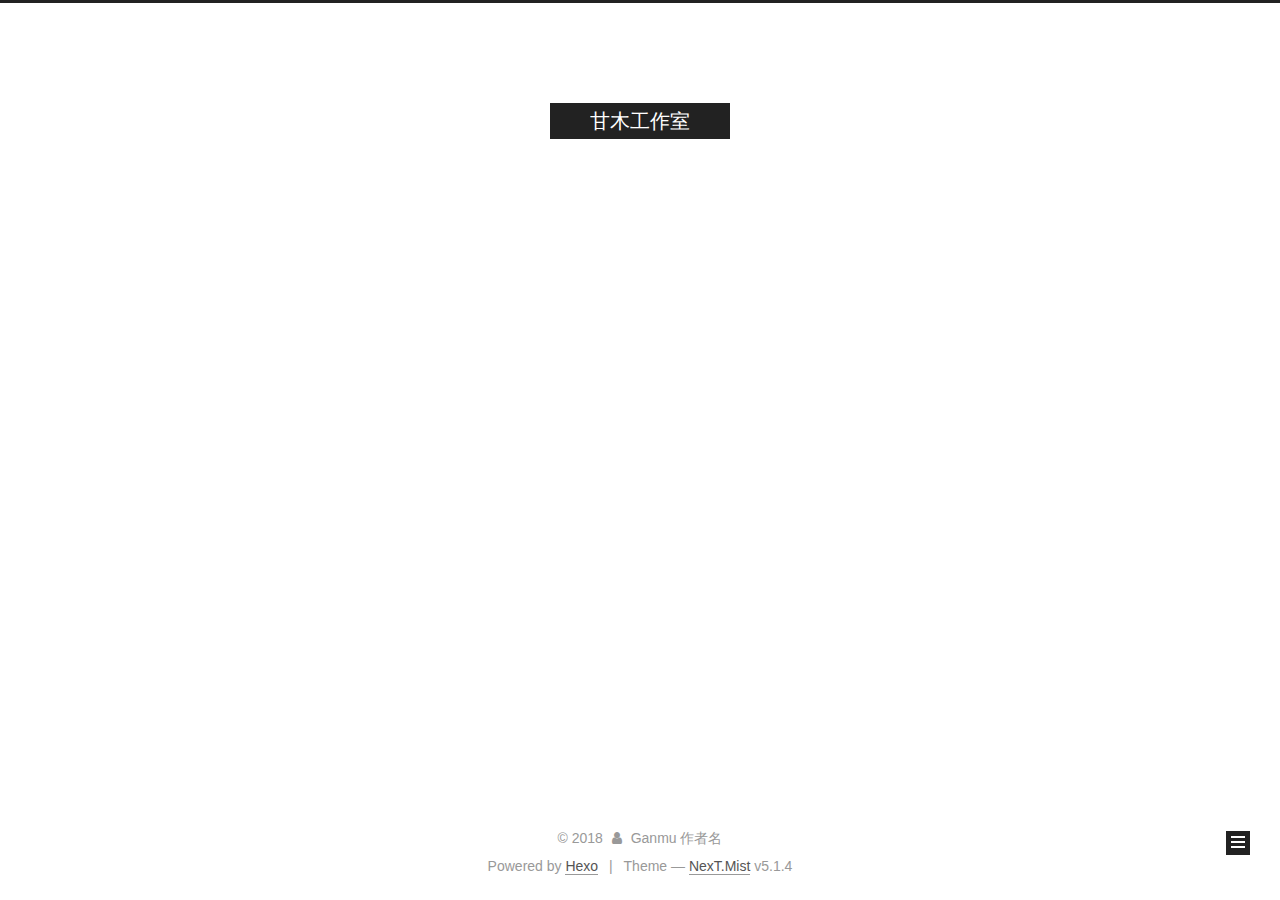
==== index.html @ cdcc12d1 "Site updated: 2018-05-29 20:12:56" ====
<!DOCTYPE html>



  


<html class="theme-next mist use-motion" lang="zh-Hans  简体汉语">
<head>
  <meta charset="UTF-8"/>
<meta http-equiv="X-UA-Compatible" content="IE=edge" />
<meta name="viewport" content="width=device-width, initial-scale=1, maximum-scale=1"/>
<meta name="theme-color" content="#222">









<meta http-equiv="Cache-Control" content="no-transform" />
<meta http-equiv="Cache-Control" content="no-siteapp" />
















  
  
  <link href="/lib/fancybox/source/jquery.fancybox.css?v=2.1.5" rel="stylesheet" type="text/css" />







<link href="/lib/font-awesome/css/font-awesome.min.css?v=4.6.2" rel="stylesheet" type="text/css" />

<link href="/css/main.css?v=5.1.4" rel="stylesheet" type="text/css" />


  <link rel="apple-touch-icon" sizes="180x180" href="/images/apple-touch-icon-next.png?v=5.1.4">


  <link rel="icon" type="image/png" sizes="32x32" href="/images/favicon-32x32-next.png?v=5.1.4">


  <link rel="icon" type="image/png" sizes="16x16" href="/images/favicon-16x16-next.png?v=5.1.4">


  <link rel="mask-icon" href="/images/logo.svg?v=5.1.4" color="#222">





  <meta name="keywords" content="Medical, Deep Learning" />










<meta name="description" content="网站简介">
<meta property="og:type" content="website">
<meta property="og:title" content="甘木工作室">
<meta property="og:url" content="http://yoursite.com/index.html">
<meta property="og:site_name" content="甘木工作室">
<meta property="og:description" content="网站简介">
<meta property="og:locale" content="zh-Hans  简体汉语">
<meta name="twitter:card" content="summary">
<meta name="twitter:title" content="甘木工作室">
<meta name="twitter:description" content="网站简介">



<script type="text/javascript" id="hexo.configurations">
  var NexT = window.NexT || {};
  var CONFIG = {
    root: '/',
    scheme: 'Mist',
    version: '5.1.4',
    sidebar: {"position":"left","display":"post","offset":12,"b2t":false,"scrollpercent":false,"onmobile":false},
    fancybox: true,
    tabs: true,
    motion: {"enable":true,"async":false,"transition":{"post_block":"fadeIn","post_header":"slideDownIn","post_body":"slideDownIn","coll_header":"slideLeftIn","sidebar":"slideUpIn"}},
    duoshuo: {
      userId: '0',
      author: 'Author'
    },
    algolia: {
      applicationID: '',
      apiKey: '',
      indexName: '',
      hits: {"per_page":10},
      labels: {"input_placeholder":"Search for Posts","hits_empty":"We didn't find any results for the search: ${query}","hits_stats":"${hits} results found in ${time} ms"}
    }
  };
</script>



  <link rel="canonical" href="http://yoursite.com/"/>





  <title>甘木工作室</title>
  








</head>

<body itemscope itemtype="http://schema.org/WebPage" lang="zh-Hans  简体汉语">

  
  
    
  

  <div class="container sidebar-position-left 
  page-home">
    <div class="headband"></div>

    <header id="header" class="header" itemscope itemtype="http://schema.org/WPHeader">
      <div class="header-inner"><div class="site-brand-wrapper">
  <div class="site-meta ">
    

    <div class="custom-logo-site-title">
      <a href="/"  class="brand" rel="start">
        <span class="logo-line-before"><i></i></span>
        <span class="site-title">甘木工作室</span>
        <span class="logo-line-after"><i></i></span>
      </a>
    </div>
      
        <p class="site-subtitle">科技创造，让生活更方便</p>
      
  </div>

  <div class="site-nav-toggle">
    <button>
      <span class="btn-bar"></span>
      <span class="btn-bar"></span>
      <span class="btn-bar"></span>
    </button>
  </div>
</div>

<nav class="site-nav">
  

  
    <ul id="menu" class="menu">
      
        
        <li class="menu-item menu-item-home">
          <a href="/" rel="section">
            
              <i class="menu-item-icon fa fa-fw fa-主页"></i> <br />
            
            Home
          </a>
        </li>
      
        
        <li class="menu-item menu-item-archives">
          <a href="/archives/" rel="section">
            
              <i class="menu-item-icon fa fa-fw fa-文章"></i> <br />
            
            Archives
          </a>
        </li>
      

      
    </ul>
  

  
</nav>



 </div>
    </header>

    <main id="main" class="main">
      <div class="main-inner">
        <div class="content-wrap">
          <div id="content" class="content">
            
  <section id="posts" class="posts-expand">
    
      

  

  
  
  

  <article class="post post-type-normal" itemscope itemtype="http://schema.org/Article">
  
  
  
  <div class="post-block">
    <link itemprop="mainEntityOfPage" href="http://yoursite.com/2018/05/29/GAN-based Synthetic Medical Image Augmentation/">

    <span hidden itemprop="author" itemscope itemtype="http://schema.org/Person">
      <meta itemprop="name" content="Ganmu 作者名">
      <meta itemprop="description" content="">
      <meta itemprop="image" content="/images/avatar.gif">
    </span>

    <span hidden itemprop="publisher" itemscope itemtype="http://schema.org/Organization">
      <meta itemprop="name" content="甘木工作室">
    </span>

    
      <header class="post-header">

        
        
          <h1 class="post-title" itemprop="name headline">
                
                <a class="post-title-link" href="/2018/05/29/GAN-based Synthetic Medical Image Augmentation/" itemprop="url">GAN-based Synthetic Medical Image Augmentation for increased CNN Performance in Liver Lesion Classification</a></h1>
        

        <div class="post-meta">
          <span class="post-time">
            
              <span class="post-meta-item-icon">
                <i class="fa fa-calendar-o"></i>
              </span>
              
                <span class="post-meta-item-text">Posted on</span>
              
              <time title="Post created" itemprop="dateCreated datePublished" datetime="2018-05-29T15:51:56+08:00">
                2018-05-29
              </time>
            

            

            
          </span>

          

          
            
          

          
          

          

          

          

        </div>
      </header>
    

    
    
    
    <div class="post-body" itemprop="articleBody">

      
      

      
        
          
            <h1 id="GAN"><a href="#GAN" class="headerlink" title="GAN"></a>GAN</h1>
          
        
      
    </div>
    
    
    

    

    

    

    <footer class="post-footer">
      

      

      

      
      
        <div class="post-eof"></div>
      
    </footer>
  </div>
  
  
  
  </article>


    
  </section>

  


          </div>
          


          

        </div>
        
          
  
  <div class="sidebar-toggle">
    <div class="sidebar-toggle-line-wrap">
      <span class="sidebar-toggle-line sidebar-toggle-line-first"></span>
      <span class="sidebar-toggle-line sidebar-toggle-line-middle"></span>
      <span class="sidebar-toggle-line sidebar-toggle-line-last"></span>
    </div>
  </div>

  <aside id="sidebar" class="sidebar">
    
    <div class="sidebar-inner">

      

      

      <section class="site-overview-wrap sidebar-panel sidebar-panel-active">
        <div class="site-overview">
          <div class="site-author motion-element" itemprop="author" itemscope itemtype="http://schema.org/Person">
            
              <p class="site-author-name" itemprop="name">Ganmu 作者名</p>
              <p class="site-description motion-element" itemprop="description">网站简介</p>
          </div>

          <nav class="site-state motion-element">

            
              <div class="site-state-item site-state-posts">
              
                <a href="/archives/">
              
                  <span class="site-state-item-count">1</span>
                  <span class="site-state-item-name">posts</span>
                </a>
              </div>
            

            

            

          </nav>

          

          

          
          

          
          

          

        </div>
      </section>

      

      

    </div>
  </aside>


        
      </div>
    </main>

    <footer id="footer" class="footer">
      <div class="footer-inner">
        <div class="copyright">&copy; <span itemprop="copyrightYear">2018</span>
  <span class="with-love">
    <i class="fa fa-user"></i>
  </span>
  <span class="author" itemprop="copyrightHolder">Ganmu 作者名</span>

  
</div>


  <div class="powered-by">Powered by <a class="theme-link" target="_blank" href="https://hexo.io">Hexo</a></div>



  <span class="post-meta-divider">|</span>



  <div class="theme-info">Theme &mdash; <a class="theme-link" target="_blank" href="https://github.com/iissnan/hexo-theme-next">NexT.Mist</a> v5.1.4</div>




        







        
      </div>
    </footer>

    
      <div class="back-to-top">
        <i class="fa fa-arrow-up"></i>
        
      </div>
    

    

  </div>

  

<script type="text/javascript">
  if (Object.prototype.toString.call(window.Promise) !== '[object Function]') {
    window.Promise = null;
  }
</script>









  












  
  
    <script type="text/javascript" src="/lib/jquery/index.js?v=2.1.3"></script>
  

  
  
    <script type="text/javascript" src="/lib/fastclick/lib/fastclick.min.js?v=1.0.6"></script>
  

  
  
    <script type="text/javascript" src="/lib/jquery_lazyload/jquery.lazyload.js?v=1.9.7"></script>
  

  
  
    <script type="text/javascript" src="/lib/velocity/velocity.min.js?v=1.2.1"></script>
  

  
  
    <script type="text/javascript" src="/lib/velocity/velocity.ui.min.js?v=1.2.1"></script>
  

  
  
    <script type="text/javascript" src="/lib/fancybox/source/jquery.fancybox.pack.js?v=2.1.5"></script>
  


  


  <script type="text/javascript" src="/js/src/utils.js?v=5.1.4"></script>

  <script type="text/javascript" src="/js/src/motion.js?v=5.1.4"></script>



  
  

  

  


  <script type="text/javascript" src="/js/src/bootstrap.js?v=5.1.4"></script>



  


  




	





  





  












  





  

  

  

  
  

  

  

  

</body>
</html>
---- css/main.css ----
/* normalize.css v3.0.2 | MIT License | git.io/normalize */
html {
  font-family: sans-serif; /* 1 */
  -ms-text-size-adjust: 100%; /* 2 */
  -webkit-text-size-adjust: 100%; /* 2 */
}
body {
  margin: 0;
}
article,
aside,
details,
figcaption,
figure,
footer,
header,
hgroup,
main,
menu,
nav,
section,
summary {
  display: block;
}
audio,
canvas,
progress,
video {
  display: inline-block; /* 1 */
  vertical-align: baseline; /* 2 */
}
audio:not([controls]) {
  display: none;
  height: 0;
}
[hidden],
template {
  display: none;
}
a {
  background-color: transparent;
}
a:active,
a:hover {
  outline: 0;
}
abbr[title] {
  border-bottom: 1px dotted;
}
b,
strong {
  font-weight: bold;
}
dfn {
  font-style: italic;
}
h1 {
  font-size: 2em;
  margin: 0.67em 0;
}
mark {
  background: #ff0;
  color: #000;
}
small {
  font-size: 80%;
}
sub,
sup {
  font-size: 75%;
  line-height: 0;
  position: relative;
  vertical-align: baseline;
}
sup {
  top: -0.5em;
}
sub {
  bottom: -0.25em;
}
img {
  border: 0;
}
svg:not(:root) {
  overflow: hidden;
}
figure {
  margin: 1em 40px;
}
hr {
  -moz-box-sizing: content-box;
  box-sizing: content-box;
  height: 0;
}
pre {
  overflow: auto;
}
code,
kbd,
pre,
samp {
  font-family: monospace, monospace;
  font-size: 1em;
}
button,
input,
optgroup,
select,
textarea {
  color: inherit; /* 1 */
  font: inherit; /* 2 */
  margin: 0; /* 3 */
}
button {
  overflow: visible;
}
button,
select {
  text-transform: none;
}
button,
html input[type="button"],
input[type="reset"],
input[type="submit"] {
  -webkit-appearance: button; /* 2 */
  cursor: pointer; /* 3 */
}
button[disabled],
html input[disabled] {
  cursor: default;
}
button::-moz-focus-inner,
input::-moz-focus-inner {
  border: 0;
  padding: 0;
}
input {
  line-height: normal;
}
input[type="checkbox"],
input[type="radio"] {
  box-sizing: border-box; /* 1 */
  padding: 0; /* 2 */
}
input[type="number"]::-webkit-inner-spin-button,
input[type="number"]::-webkit-outer-spin-button {
  height: auto;
}
input[type="search"] {
  -webkit-appearance: textfield; /* 1 */
  -moz-box-sizing: content-box;
  -webkit-box-sizing: content-box; /* 2 */
  box-sizing: content-box;
}
input[type="search"]::-webkit-search-cancel-button,
input[type="search"]::-webkit-search-decoration {
  -webkit-appearance: none;
}
fieldset {
  border: 1px solid #c0c0c0;
  margin: 0 2px;
  padding: 0.35em 0.625em 0.75em;
}
legend {
  border: 0; /* 1 */
  padding: 0; /* 2 */
}
textarea {
  overflow: auto;
}
optgroup {
  font-weight: bold;
}
table {
  border-collapse: collapse;
  border-spacing: 0;
}
td,
th {
  padding: 0;
}
::selection {
  background: #262a30;
  color: #fff;
}
body {
  position: relative;
  font-family: 'Lato', "PingFang SC", "Microsoft YaHei", sans-serif;
  font-size: 14px;
  line-height: 2;
  color: #555;
  background: #fff;
}
@media (max-width: 767px) {
  body {
    padding-right: 0 !important;
  }
}
@media (min-width: 768px) and (max-width: 991px) {
  body {
    padding-right: 0 !important;
  }
}
@media (min-width: 1600px) {
  body {
    font-size: 16px;
  }
}
h1,
h2,
h3,
h4,
h5,
h6 {
  margin: 0;
  padding: 0;
  font-weight: bold;
  line-height: 1.5;
  font-family: 'Lato', "PingFang SC", "Microsoft YaHei", sans-serif;
}
h2,
h3,
h4,
h5,
h6 {
  margin: 20px 0 15px;
}
h1 {
  font-size: 22px;
}
@media (max-width: 767px) {
  h1 {
    font-size: 18px;
  }
}
h2 {
  font-size: 20px;
}
@media (max-width: 767px) {
  h2 {
    font-size: 16px;
  }
}
h3 {
  font-size: 18px;
}
@media (max-width: 767px) {
  h3 {
    font-size: 14px;
  }
}
h4 {
  font-size: 16px;
}
@media (max-width: 767px) {
  h4 {
    font-size: 12px;
  }
}
h5 {
  font-size: 14px;
}
@media (max-width: 767px) {
  h5 {
    font-size: 10px;
  }
}
h6 {
  font-size: 12px;
}
@media (max-width: 767px) {
  h6 {
    font-size: 8px;
  }
}
p {
  margin: 0 0 20px 0;
}
a {
  color: #555;
  text-decoration: none;
  outline: none;
  border-bottom: 1px solid #999;
  word-wrap: break-word;
}
a:hover {
  color: #222;
  border-bottom-color: #222;
}
blockquote {
  margin: 0;
  padding: 0;
}
img {
  display: block;
  margin: auto;
  max-width: 100%;
  height: auto;
}
hr {
  margin: 40px 0;
  height: 3px;
  border: none;
  background-color: #ddd;
  background-image: repeating-linear-gradient(-45deg, #fff, #fff 4px, transparent 4px, transparent 8px);
}
blockquote {
  padding: 0 15px;
  color: #666;
  border-left: 4px solid #ddd;
}
blockquote cite::before {
  content: "-";
  padding: 0 5px;
}
dt {
  font-weight: 700;
}
dd {
  margin: 0;
  padding: 0;
}
kbd {
  border: 1px solid #ccc;
  border-radius: 0.2em;
  box-shadow: 0.1em 0.1em 0.2em rgba(0,0,0,0.1);
  background-color: #f9f9f9;
  font-family: inherit;
  background-image: -webkit-linear-gradient(top, #eee, #fff, #eee);
  padding: 0.1em 0.3em;
  white-space: nowrap;
}
.text-left {
  text-align: left;
}
.text-center {
  text-align: center;
}
.text-right {
  text-align: right;
}
.text-justify {
  text-align: justify;
}
.text-nowrap {
  white-space: nowrap;
}
.text-lowercase {
  text-transform: lowercase;
}
.text-uppercase {
  text-transform: uppercase;
}
.text-capitalize {
  text-transform: capitalize;
}
.center-block {
  display: block;
  margin-left: auto;
  margin-right: auto;
}
.clearfix:before,
.clearfix:after {
  content: " ";
  display: table;
}
.clearfix:after {
  clear: both;
}
.pullquote {
  width: 45%;
}
.pullquote.left {
  float: left;
  margin-left: 5px;
  margin-right: 10px;
}
.pullquote.right {
  float: right;
  margin-left: 10px;
  margin-right: 5px;
}
.affix.affix.affix {
  position: fixed;
}
.translation {
  margin-top: -20px;
  font-size: 14px;
  color: #999;
}
.scrollbar-measure {
  width: 100px;
  height: 100px;
  overflow: scroll;
  position: absolute;
  top: -9999px;
}
.use-motion .motion-element {
  opacity: 0;
}
table {
  margin: 20px 0;
  width: 100%;
  border-collapse: collapse;
  border-spacing: 0;
  border: 1px solid #ddd;
  font-size: 14px;
  table-layout: fixed;
  word-wrap: break-all;
}
table>tbody>tr:nth-of-type(odd) {
  background-color: #f9f9f9;
}
table>tbody>tr:hover {
  background-color: #f5f5f5;
}
caption,
th,
td {
  padding: 8px;
  text-align: left;
  vertical-align: middle;
  font-weight: normal;
}
th,
td {
  border-bottom: 3px solid #ddd;
  border-right: 1px solid #eee;
}
th {
  padding-bottom: 10px;
  font-weight: 700;
}
td {
  border-bottom-width: 1px;
}
html,
body {
  height: 100%;
}
.container {
  position: relative;
  min-height: 100%;
}
.header-inner {
  margin: 0 auto;
  padding: 100px 0 70px;
  width: 700px;
}
@media (min-width: 1600px) {
  .container .header-inner {
    width: 900px;
  }
}
.main {
  padding-bottom: 150px;
}
.main-inner {
  margin: 0 auto;
  width: 700px;
}
@media (min-width: 1600px) {
  .container .main-inner {
    width: 900px;
  }
}
.footer {
  position: absolute;
  left: 0;
  bottom: 0;
  width: 100%;
  min-height: 50px;
}
.footer-inner {
  box-sizing: border-box;
  margin: 20px auto;
  width: 700px;
}
@media (min-width: 1600px) {
  .container .footer-inner {
    width: 900px;
  }
}
pre,
.highlight {
  overflow: auto;
  margin: 20px 0;
  padding: 0;
  font-size: 13px;
  color: #4d4d4c;
  background: #f7f7f7;
  line-height: 1.6;
}
pre,
code {
  font-family: consolas, Menlo, "PingFang SC", "Microsoft YaHei", monospace;
}
code {
  padding: 2px 4px;
  word-wrap: break-word;
  color: #555;
  background: #eee;
  border-radius: 3px;
  font-size: 13px;
}
pre {
  padding: 10px;
}
pre code {
  padding: 0;
  color: #4d4d4c;
  background: none;
  text-shadow: none;
}
.highlight {
  border-radius: 1px;
}
.highlight pre {
  border: none;
  margin: 0;
  padding: 10px 0;
}
.highlight table {
  margin: 0;
  width: auto;
  border: none;
}
.highlight td {
  border: none;
  padding: 0;
}
.highlight figcaption {
  font-size: 1em;
  color: #4d4d4c;
  line-height: 1em;
  margin-bottom: 1em;
}
.highlight figcaption:before,
.highlight figcaption:after {
  content: " ";
  display: table;
}
.highlight figcaption:after {
  clear: both;
}
.highlight figcaption a {
  float: right;
  color: #4d4d4c;
}
.highlight figcaption a:hover {
  border-bottom-color: #4d4d4c;
}
.highlight .gutter pre {
  padding-left: 10px;
  padding-right: 10px;
  color: #869194;
  text-align: right;
  background-color: #eff2f3;
}
.highlight .code pre {
  width: 100%;
  padding-left: 10px;
  padding-right: 10px;
  background-color: #f7f7f7;
}
.highlight .line {
  height: 20px;
}
.gutter {
  -webkit-user-select: none;
  -moz-user-select: none;
  -ms-user-select: none;
  user-select: none;
}
.gist table {
  width: auto;
}
.gist table td {
  border: none;
}
pre .deletion {
  background: #fdd;
}
pre .addition {
  background: #dfd;
}
pre .meta {
  color: #8959a8;
}
pre .comment {
  color: #8e908c;
}
pre .variable,
pre .attribute,
pre .tag,
pre .regexp,
pre .ruby .constant,
pre .xml .tag .title,
pre .xml .pi,
pre .xml .doctype,
pre .html .doctype,
pre .css .id,
pre .css .class,
pre .css .pseudo {
  color: #c82829;
}
pre .number,
pre .preprocessor,
pre .built_in,
pre .literal,
pre .params,
pre .constant,
pre .command {
  color: #f5871f;
}
pre .ruby .class .title,
pre .css .rules .attribute,
pre .string,
pre .value,
pre .inheritance,
pre .header,
pre .ruby .symbol,
pre .xml .cdata,
pre .special,
pre .number,
pre .formula {
  color: #718c00;
}
pre .title,
pre .css .hexcolor {
  color: #3e999f;
}
pre .function,
pre .python .decorator,
pre .python .title,
pre .ruby .function .title,
pre .ruby .title .keyword,
pre .perl .sub,
pre .javascript .title,
pre .coffeescript .title {
  color: #4271ae;
}
pre .keyword,
pre .javascript .function {
  color: #8959a8;
}
.full-image.full-image.full-image.full-image {
  border: none;
  max-width: 100%;
  width: auto;
  margin: 20px auto 25px;
}
@media (min-width: 992px) {
  .full-image.full-image.full-image.full-image {
    max-width: none;
    width: 110%;
    margin: 25px -5%;
  }
}
.blockquote-center,
.page-home .post-type-quote blockquote,
.page-post-detail .post-type-quote blockquote {
  position: relative;
  margin: 40px 0;
  padding: 0;
  border-left: none;
  text-align: center;
}
.blockquote-center::before,
.page-home .post-type-quote blockquote::before,
.page-post-detail .post-type-quote blockquote::before,
.blockquote-center::after,
.page-home .post-type-quote blockquote::after,
.page-post-detail .post-type-quote blockquote::after {
  position: absolute;
  content: ' ';
  display: block;
  width: 100%;
  height: 24px;
  opacity: 0.2;
  background-repeat: no-repeat;
  background-position: 0 -6px;
  background-size: 22px 22px;
}
.blockquote-center::before,
.page-home .post-type-quote blockquote::before,
.page-post-detail .post-type-quote blockquote::before {
  top: -20px;
  background-image: url("../images/quote-l.svg");
  border-top: 1px solid #ccc;
}
.blockquote-center::after,
.page-home .post-type-quote blockquote::after,
.page-post-detail .post-type-quote blockquote::after {
  bottom: -20px;
  background-image: url("../images/quote-r.svg");
  border-bottom: 1px solid #ccc;
  background-position: 100% 8px;
}
.blockquote-center p,
.page-home .post-type-quote blockquote p,
.page-post-detail .post-type-quote blockquote p,
.blockquote-center div,
.page-home .post-type-quote blockquote div,
.page-post-detail .post-type-quote blockquote div {
  text-align: center;
}
.post .post-body .group-picture img {
  box-sizing: border-box;
  padding: 0 3px;
  border: none;
}
.post .group-picture-row {
  overflow: hidden;
  margin-top: 6px;
}
.post .group-picture-row:first-child {
  margin-top: 0;
}
.post .group-picture-column {
  float: left;
}
.page-post-detail .post-body .group-picture-column {
  float: none;
  margin-top: 10px;
  width: auto !important;
}
.page-post-detail .post-body .group-picture-column img {
  margin: 0 auto;
}
.page-archive .group-picture-container {
  overflow: hidden;
}
.page-archive .group-picture-row {
  float: left;
}
.page-archive .group-picture-row:first-child {
  margin-top: 6px;
}
.page-archive .group-picture-column {
  max-width: 150px;
  max-height: 150px;
}
.post-body .note {
  position: relative;
  padding: 15px;
  margin-bottom: 20px;
  border: 1px solid #eee;
  border-left-width: 5px;
  border-radius: 3px;
}
.post-body .note h2,
.post-body .note h3,
.post-body .note h4,
.post-body .note h5,
.post-body .note h6 {
  margin-top: 0;
  margin-bottom: 0;
  border-bottom: initial;
  padding-top: 0 !important;
}
.post-body .note p:first-child,
.post-body .note ul:first-child,
.post-body .note ol:first-child,
.post-body .note table:first-child,
.post-body .note pre:first-child,
.post-body .note blockquote:first-child {
  margin-top: 0;
}
.post-body .note p:last-child,
.post-body .note ul:last-child,
.post-body .note ol:last-child,
.post-body .note table:last-child,
.post-body .note pre:last-child,
.post-body .note blockquote:last-child {
  margin-bottom: 0;
}
.post-body .note.default {
  border-left-color: #777;
}
.post-body .note.default h2,
.post-body .note.default h3,
.post-body .note.default h4,
.post-body .note.default h5,
.post-body .note.default h6 {
  color: #777;
}
.post-body .note.primary {
  border-left-color: #6f42c1;
}
.post-body .note.primary h2,
.post-body .note.primary h3,
.post-body .note.primary h4,
.post-body .note.primary h5,
.post-body .note.primary h6 {
  color: #6f42c1;
}
.post-body .note.info {
  border-left-color: #428bca;
}
.post-body .note.info h2,
.post-body .note.info h3,
.post-body .note.info h4,
.post-body .note.info h5,
.post-body .note.info h6 {
  color: #428bca;
}
.post-body .note.success {
  border-left-color: #5cb85c;
}
.post-body .note.success h2,
.post-body .note.success h3,
.post-body .note.success h4,
.post-body .note.success h5,
.post-body .note.success h6 {
  color: #5cb85c;
}
.post-body .note.warning {
  border-left-color: #f0ad4e;
}
.post-body .note.warning h2,
.post-body .note.warning h3,
.post-body .note.warning h4,
.post-body .note.warning h5,
.post-body .note.warning h6 {
  color: #f0ad4e;
}
.post-body .note.danger {
  border-left-color: #d9534f;
}
.post-body .note.danger h2,
.post-body .note.danger h3,
.post-body .note.danger h4,
.post-body .note.danger h5,
.post-body .note.danger h6 {
  color: #d9534f;
}
.post-body .label {
  display: inline;
  padding: 0 2px;
  white-space: nowrap;
}
.post-body .label.default {
  background-color: #f0f0f0;
}
.post-body .label.primary {
  background-color: #efe6f7;
}
.post-body .label.info {
  background-color: #e5f2f8;
}
.post-body .label.success {
  background-color: #e7f4e9;
}
.post-body .label.warning {
  background-color: #fcf6e1;
}
.post-body .label.danger {
  background-color: #fae8eb;
}
.post-body .tabs {
  position: relative;
  display: block;
  margin-bottom: 20px;
  padding-top: 10px;
}
.post-body .tabs ul.nav-tabs {
  margin: 0;
  padding: 0;
  display: flex;
  margin-bottom: -1px;
}
@media (max-width: 413px) {
  .post-body .tabs ul.nav-tabs {
    display: block;
    margin-bottom: 5px;
  }
}
.post-body .tabs ul.nav-tabs li.tab {
  list-style-type: none !important;
  margin: 0 0.25em 0 0;
  border-top: 3px solid transparent;
  border-left: 1px solid transparent;
  border-right: 1px solid transparent;
}
@media (max-width: 413px) {
  .post-body .tabs ul.nav-tabs li.tab {
    margin: initial;
    border-top: 1px solid transparent;
    border-left: 3px solid transparent;
    border-right: 1px solid transparent;
    border-bottom: 1px solid transparent;
  }
}
.post-body .tabs ul.nav-tabs li.tab a {
  outline: 0;
  border-bottom: initial;
  display: block;
  line-height: 1.8em;
  padding: 0.25em 0.75em;
  transition-duration: 0.2s;
  transition-timing-function: ease-out;
  transition-delay: 0s;
}
.post-body .tabs ul.nav-tabs li.tab a i {
  width: 1.285714285714286em;
}
.post-body .tabs ul.nav-tabs li.tab.active {
  border-top: 3px solid #fc6423;
  border-left: 1px solid #ddd;
  border-right: 1px solid #ddd;
  background-color: #fff;
}
@media (max-width: 413px) {
  .post-body .tabs ul.nav-tabs li.tab.active {
    border-top: 1px solid #ddd;
    border-left: 3px solid #fc6423;
    border-right: 1px solid #ddd;
    border-bottom: 1px solid #ddd;
  }
}
.post-body .tabs ul.nav-tabs li.tab.active a {
  cursor: default;
  color: #555;
}
.post-body .tabs .tab-content {
  background-color: #fff;
}
.post-body .tabs .tab-content .tab-pane {
  border: 1px solid #ddd;
  padding: 20px 20px 0 20px;
}
.post-body .tabs .tab-content .tab-pane:not(.active) {
  display: none !important;
}
.post-body .tabs .tab-content .tab-pane.active {
  display: block !important;
}
.btn {
  display: inline-block;
  padding: 0 20px;
  font-size: 14px;
  color: #fff;
  background: #222;
  border: 2px solid #222;
  text-decoration: none;
  border-radius: 0;
  transition-property: background-color;
  transition-duration: 0.2s;
  transition-timing-function: ease-in-out;
  transition-delay: 0s;
  line-height: 2;
}
.btn:hover {
  border-color: #222;
  color: #222;
  background: #fff;
}
.btn +.btn {
  margin: 0 0 8px 8px;
}
.btn .fa-fw {
  width: 1.285714285714286em;
  text-align: left;
}
.btn-bar {
  display: block;
  width: 22px;
  height: 2px;
  background: #555;
  border-radius: 1px;
}
.btn-bar+.btn-bar {
  margin-top: 4px;
}
.pagination {
  margin: 120px 0 40px;
  text-align: center;
  border-top: 1px solid #eee;
}
.page-number-basic,
.pagination .prev,
.pagination .next,
.pagination .page-number,
.pagination .space {
  display: inline-block;
  position: relative;
  top: -1px;
  margin: 0 10px;
  padding: 0 11px;
}
@media (max-width: 767px) {
  .page-number-basic,
  .pagination .prev,
  .pagination .next,
  .pagination .page-number,
  .pagination .space {
    margin: 0 5px;
  }
}
.pagination .prev,
.pagination .next,
.pagination .page-number {
  border-bottom: 0;
  border-top: 1px solid #eee;
  transition-property: border-color;
  transition-duration: 0.2s;
  transition-timing-function: ease-in-out;
  transition-delay: 0s;
}
.pagination .prev:hover,
.pagination .next:hover,
.pagination .page-number:hover {
  border-top-color: #222;
}
.pagination .space {
  padding: 0;
  margin: 0;
}
.pagination .prev {
  margin-left: 0;
}
.pagination .next {
  margin-right: 0;
}
.pagination .page-number.current {
  color: #fff;
  background: #ccc;
  border-top-color: #ccc;
}
@media (max-width: 767px) {
  .pagination {
    border-top: none;
  }
  .pagination .prev,
  .pagination .next,
  .pagination .page-number {
    margin-bottom: 10px;
    border-top: 0;
    border-bottom: 1px solid #eee;
    padding: 0 10px;
  }
  .pagination .prev:hover,
  .pagination .next:hover,
  .pagination .page-number:hover {
    border-bottom-color: #222;
  }
}
.comments {
  margin: 60px 20px 0;
}
.tag-cloud {
  text-align: center;
}
.tag-cloud a {
  display: inline-block;
  margin: 10px;
}
.back-to-top {
  box-sizing: border-box;
  position: fixed;
  bottom: -100px;
  right: 30px;
  z-index: 1050;
  padding: 0 6px;
  width: 24px;
  background: #222;
  font-size: 12px;
  opacity: 1;
  color: #fff;
  cursor: pointer;
  text-align: center;
  -webkit-transform: translateZ(0);
  transition-property: bottom;
  transition-duration: 0.2s;
  transition-timing-function: ease-in-out;
  transition-delay: 0s;
}
@media (min-width: 768px) and (max-width: 991px) {
  .back-to-top {
    display: none !important;
  }
}
@media (max-width: 767px) {
  .back-to-top {
    display: none !important;
  }
}
.back-to-top.back-to-top-on {
  bottom: 19px;
}
.header {
  background: transparent;
}
.header-inner {
  position: relative;
}
.headband {
  height: 3px;
  background: #222;
}
.site-meta {
  margin: 0;
  text-align: center;
}
@media (max-width: 767px) {
  .site-meta {
    text-align: center;
  }
}
.brand {
  position: relative;
  display: inline-block;
  padding: 0 40px;
  color: #fff;
  background: #222;
  border-bottom: none;
}
.brand:hover {
  color: #fff;
}
.logo {
  display: inline-block;
  margin-right: 5px;
  line-height: 36px;
  vertical-align: top;
}
.site-title {
  display: inline-block;
  vertical-align: top;
  line-height: 36px;
  font-size: 20px;
  font-weight: normal;
  font-family: 'Lato', "PingFang SC", "Microsoft YaHei", sans-serif;
}
.site-subtitle {
  margin-top: 10px;
  font-size: 13px;
  color: #999;
}
.use-motion .brand {
  opacity: 0;
}
.use-motion .logo,
.use-motion .site-title,
.use-motion .site-subtitle {
  opacity: 0;
  position: relative;
  top: -10px;
}
.site-nav-toggle {
  display: none;
  position: absolute;
  top: 10px;
  left: 10px;
}
@media (max-width: 767px) {
  .site-nav-toggle {
    display: block;
  }
}
.site-nav-toggle button {
  margin-top: 2px;
  padding: 9px 10px;
  background: transparent;
  border: none;
}
@media (max-width: 767px) {
  .site-nav {
    display: none;
    margin: 0 -10px;
    padding: 0 10px;
    clear: both;
    border-top: 1px solid #ddd;
  }
}
@media (min-width: 768px) and (max-width: 991px) {
  .site-nav {
    display: block !important;
  }
}
@media (min-width: 992px) {
  .site-nav {
    display: block !important;
  }
}
.menu {
  margin-top: 20px;
  padding-left: 0;
  text-align: center;
}
.menu .menu-item {
  display: inline-block;
  margin: 0 10px;
  list-style: none;
}
@media screen and (max-width: 767px) {
  .menu .menu-item {
    margin-top: 10px;
  }
}
.menu .menu-item a {
  display: block;
  font-size: 13px;
  line-height: inherit;
  border-bottom: 1px solid transparent;
  transition-property: border-color;
  transition-duration: 0.2s;
  transition-timing-function: ease-in-out;
  transition-delay: 0s;
}
.menu .menu-item a:hover {
  border-bottom-color: #222;
}
.menu .menu-item .fa {
  margin-right: 5px;
}
.use-motion .menu-item {
  opacity: 0;
}
.post-body {
  font-family: 'Lato', "PingFang SC", "Microsoft YaHei", sans-serif;
}
@media (max-width: 767px) {
  .post-body {
    word-break: break-word;
  }
}
.post-body .fancybox img {
  display: block !important;
  margin: 0 auto;
  cursor: pointer;
  cursor: zoom-in;
  cursor: -webkit-zoom-in;
}
.post-body .image-caption,
.post-body .figure .caption {
  margin: -20px auto 15px;
  text-align: center;
  font-size: 14px;
  color: #999;
  font-weight: bold;
  line-height: 1;
}
.post-sticky-flag {
  display: inline-block;
  font-size: 16px;
  -ms-transform: rotate(30deg);
  -webkit-transform: rotate(30deg);
  -moz-transform: rotate(30deg);
  -ms-transform: rotate(30deg);
  -o-transform: rotate(30deg);
  transform: rotate(30deg);
}
.use-motion .post-block,
.use-motion .pagination,
.use-motion .comments {
  opacity: 0;
}
.use-motion .post-header {
  opacity: 0;
}
.use-motion .post-body {
  opacity: 0;
}
.use-motion .collection-title {
  opacity: 0;
}
.posts-expand {
  padding-top: 40px;
}
@media (max-width: 767px) {
  .posts-expand {
    margin: 0 20px;
  }
  .post-body pre .gutter pre {
    padding-right: 10px;
  }
  .post-body .highlight {
    margin-left: 0px;
    margin-right: 0px;
    padding: 0;
  }
  .post-body .highlight .gutter pre {
    padding-right: 10px;
  }
}
@media (min-width: 992px) {
  .posts-expand .post-body {
    text-align: justify;
  }
}
.posts-expand .post-body h2,
.posts-expand .post-body h3,
.posts-expand .post-body h4,
.posts-expand .post-body h5,
.posts-expand .post-body h6 {
  padding-top: 10px;
}
.posts-expand .post-body h2 .header-anchor,
.posts-expand .post-body h3 .header-anchor,
.posts-expand .post-body h4 .header-anchor,
.posts-expand .post-body h5 .header-anchor,
.posts-expand .post-body h6 .header-anchor {
  float: right;
  margin-left: 10px;
  color: #ccc;
  border-bottom-style: none;
  visibility: hidden;
}
.posts-expand .post-body h2 .header-anchor:hover,
.posts-expand .post-body h3 .header-anchor:hover,
.posts-expand .post-body h4 .header-anchor:hover,
.posts-expand .post-body h5 .header-anchor:hover,
.posts-expand .post-body h6 .header-anchor:hover {
  color: inherit;
}
.posts-expand .post-body h2:hover .header-anchor,
.posts-expand .post-body h3:hover .header-anchor,
.posts-expand .post-body h4:hover .header-anchor,
.posts-expand .post-body h5:hover .header-anchor,
.posts-expand .post-body h6:hover .header-anchor {
  visibility: visible;
}
.posts-expand .post-body ul li {
  list-style: circle;
}
.posts-expand .post-body img {
  box-sizing: border-box;
  margin: auto;
  padding: 3px;
  border: 1px solid #ddd;
}
.posts-expand .post-body .fancybox img {
  margin: 0 auto 25px;
}
@media (max-width: 767px) {
  .posts-collapse {
    margin: 0 20px;
  }
  .posts-collapse .post-title,
  .posts-collapse .post-meta {
    display: block;
    width: auto;
    text-align: left;
  }
}
.posts-collapse {
  position: relative;
  z-index: 1010;
  margin-left: 55px;
}
.posts-collapse::after {
  content: " ";
  position: absolute;
  top: 20px;
  left: 0;
  margin-left: -2px;
  width: 4px;
  height: 100%;
  background: #f5f5f5;
  z-index: -1;
}
@media (max-width: 767px) {
  .posts-collapse {
    margin: 0 20px;
  }
}
.posts-collapse .collection-title {
  position: relative;
  margin: 60px 0;
}
.posts-collapse .collection-title h1,
.posts-collapse .collection-title h2 {
  margin-left: 20px;
}
.posts-collapse .collection-title small {
  color: #bbb;
  margin-left: 5px;
}
.posts-collapse .collection-title::before {
  content: " ";
  position: absolute;
  left: 0;
  top: 50%;
  margin-left: -4px;
  margin-top: -4px;
  width: 8px;
  height: 8px;
  background: #bbb;
  border-radius: 50%;
}
.posts-collapse .post {
  margin: 30px 0;
}
.posts-collapse .post-header {
  position: relative;
  transition-duration: 0.2s;
  transition-timing-function: ease-in-out;
  transition-delay: 0s;
  transition-property: border;
  border-bottom: 1px dashed #ccc;
}
.posts-collapse .post-header::before {
  content: " ";
  position: absolute;
  left: 0;
  top: 12px;
  width: 6px;
  height: 6px;
  margin-left: -4px;
  background: #bbb;
  border-radius: 50%;
  border: 1px solid #fff;
  transition-duration: 0.2s;
  transition-timing-function: ease-in-out;
  transition-delay: 0s;
  transition-property: background;
}
.posts-collapse .post-header:hover {
  border-bottom-color: #666;
}
.posts-collapse .post-header:hover::before {
  background: #222;
}
.posts-collapse .post-meta {
  position: absolute;
  font-size: 12px;
  left: 20px;
  top: 5px;
}
.posts-collapse .post-comments-count {
  display: none;
}
.posts-collapse .post-title {
  margin-left: 60px;
  font-size: 16px;
  font-weight: normal;
  line-height: inherit;
}
.posts-collapse .post-title::after {
  margin-left: 3px;
  opacity: 0.6;
}
.posts-collapse .post-title a {
  color: #666;
  border-bottom: none;
}
.page-home .post-type-quote .post-header,
.page-post-detail .post-type-quote .post-header,
.page-home .post-type-quote .post-tags,
.page-post-detail .post-type-quote .post-tags {
  display: none;
}
.posts-expand .post-title {
  text-align: center;
  word-break: break-word;
  font-weight: 400;
}
.posts-expand .post-title-link {
  display: inline-block;
  position: relative;
  color: #555;
  border-bottom: none;
  line-height: 1.2;
  vertical-align: top;
}
.posts-expand .post-title-link::before {
  content: "";
  position: absolute;
  width: 100%;
  height: 2px;
  bottom: 0;
  left: 0;
  background-color: #000;
  visibility: hidden;
  -webkit-transform: scaleX(0);
  -moz-transform: scaleX(0);
  -ms-transform: scaleX(0);
  -o-transform: scaleX(0);
  transform: scaleX(0);
  transition-duration: 0.2s;
  transition-timing-function: ease-in-out;
  transition-delay: 0s;
}
.posts-expand .post-title-link:hover::before {
  visibility: visible;
  -webkit-transform: scaleX(1);
  -moz-transform: scaleX(1);
  -ms-transform: scaleX(1);
  -o-transform: scaleX(1);
  transform: scaleX(1);
}
.posts-expand .post-title-link .fa {
  font-size: 16px;
}
.posts-expand .post-meta {
  margin: 3px 0 60px 0;
  color: #999;
  font-family: 'Lato', "PingFang SC", "Microsoft YaHei", sans-serif;
  font-size: 12px;
  text-align: center;
}
.posts-expand .post-meta .post-category-list {
  display: inline-block;
  margin: 0;
  padding: 3px;
}
.posts-expand .post-meta .post-category-list-link {
  color: #999;
}
.posts-expand .post-meta .post-description {
  font-size: 14px;
  margin-top: 2px;
}
.post-meta-divider {
  margin: 0 0.5em;
}
.post-meta-item-icon {
  margin-right: 3px;
}
@media (min-width: 768px) and (max-width: 991px) {
  .post-meta-item-icon {
    display: inline-block;
  }
}
@media (max-width: 767px) {
  .post-meta-item-icon {
    display: inline-block;
  }
}
@media (min-width: 768px) and (max-width: 991px) {
  .post-meta-item-text {
    display: none;
  }
}
@media (max-width: 767px) {
  .post-meta-item-text {
    display: none;
  }
}
@media (max-width: 767px) {
  .posts-expand .post-comments-count {
    display: none;
  }
}
.post-button {
  margin-top: 40px;
}
.posts-expand .post-tags {
  margin-top: 40px;
  text-align: center;
}
.posts-expand .post-tags a {
  display: inline-block;
  margin-right: 10px;
  font-size: 13px;
}
.post-nav {
  display: table;
  margin-top: 15px;
  width: 100%;
  border-top: 1px solid #eee;
}
.post-nav-divider {
  display: table-cell;
  width: 10%;
}
.post-nav-item {
  display: table-cell;
  padding: 10px 0 0 0;
  width: 45%;
  vertical-align: top;
}
.post-nav-item a {
  position: relative;
  display: block;
  line-height: 25px;
  font-size: 14px;
  color: #555;
  border-bottom: none;
}
.post-nav-item a:hover {
  color: #222;
  border-bottom: none;
}
.post-nav-item a:active {
  top: 2px;
}
.post-nav-item .fa {
  position: absolute;
  top: 8px;
  left: 0;
  font-size: 12px;
}
.post-nav-next a {
  padding-left: 15px;
}
.post-nav-prev {
  text-align: right;
}
.post-nav-prev a {
  padding-right: 15px;
}
.post-nav-prev .fa {
  right: 0;
  left: auto;
}
.posts-expand .post-eof {
  display: block;
  margin: 80px auto 60px;
  width: 8%;
  height: 1px;
  background: #ccc;
  text-align: center;
}
.post:last-child .post-eof.post-eof.post-eof {
  display: none;
}
.post-gallery {
  display: table;
  table-layout: fixed;
  width: 100%;
  border-collapse: separate;
}
.post-gallery-row {
  display: table-row;
}
.post-gallery .post-gallery-img {
  display: table-cell;
  text-align: center;
  vertical-align: middle;
  border: none;
}
.post-gallery .post-gallery-img img {
  max-width: 100%;
  max-height: 100%;
  border: none;
}
.fancybox-close,
.fancybox-close:hover {
  border: none;
}
.rtl.post-body p,
.rtl.post-body a,
.rtl.post-body h1,
.rtl.post-body h2,
.rtl.post-body h3,
.rtl.post-body h4,
.rtl.post-body h5,
.rtl.post-body h6,
.rtl.post-body li,
.rtl.post-body ul,
.rtl.post-body ol {
  direction: rtl;
  font-family: UKIJ Ekran;
}
.rtl.post-title {
  font-family: UKIJ Ekran;
}
.sidebar {
  position: fixed;
  right: 0;
  top: 0;
  bottom: 0;
  width: 0;
  z-index: 1040;
  box-shadow: inset 0 2px 6px #000;
  background: #222;
  -webkit-transform: translateZ(0);
}
.sidebar a {
  color: #999;
  border-bottom-color: #555;
}
.sidebar a:hover {
  color: #eee;
}
@media (min-width: 768px) and (max-width: 991px) {
  .sidebar {
    display: none !important;
  }
}
@media (max-width: 767px) {
  .sidebar {
    display: none !important;
  }
}
.sidebar-inner {
  position: relative;
  padding: 20px 10px;
  color: #999;
  text-align: center;
}
.site-overview-wrap {
  overflow: hidden;
}
.site-overview {
  overflow-y: auto;
  overflow-x: hidden;
}
.sidebar-toggle {
  position: fixed;
  right: 30px;
  bottom: 45px;
  width: 14px;
  height: 14px;
  padding: 5px;
  background: #222;
  line-height: 0;
  z-index: 1050;
  cursor: pointer;
  -webkit-transform: translateZ(0);
}
@media (min-width: 768px) and (max-width: 991px) {
  .sidebar-toggle {
    display: none !important;
  }
}
@media (max-width: 767px) {
  .sidebar-toggle {
    display: none !important;
  }
}
.sidebar-toggle-line {
  position: relative;
  display: inline-block;
  vertical-align: top;
  height: 2px;
  width: 100%;
  background: #fff;
  margin-top: 3px;
}
.sidebar-toggle-line:first-child {
  margin-top: 0;
}
.site-author-image {
  display: block;
  margin: 0 auto;
  padding: 2px;
  max-width: 96px;
  height: auto;
  border: 2px solid #333;
}
.site-author-name {
  margin: 5px 0 0;
  text-align: center;
  color: #f5f5f5;
  font-weight: normal;
}
.site-description {
  margin-top: 5px;
  text-align: center;
  font-size: 14px;
  color: #999;
}
.site-state {
  overflow: hidden;
  line-height: 1.4;
  white-space: nowrap;
  text-align: center;
}
.site-state-item {
  display: inline-block;
  padding: 0 15px;
  border-left: 1px solid #333;
}
.site-state-item:first-child {
  border-left: none;
}
.site-state-item a {
  border-bottom: none;
}
.site-state-item-count {
  display: block;
  text-align: center;
  color: inherit;
  font-weight: 600;
  font-size: 18px;
}
.site-state-item-name {
  font-size: 13px;
  color: inherit;
}
.feed-link {
  margin-top: 20px;
}
.feed-link a {
  display: inline-block;
  padding: 0 15px;
  color: #fc6423;
  border: 1px solid #fc6423;
  border-radius: 4px;
}
.feed-link a i {
  color: #fc6423;
  font-size: 14px;
}
.feed-link a:hover {
  color: #fff;
  background: #fc6423;
}
.feed-link a:hover i {
  color: #fff;
}
.links-of-author {
  margin-top: 20px;
}
.links-of-author a {
  display: inline-block;
  vertical-align: middle;
  margin-right: 10px;
  margin-bottom: 10px;
  border-bottom-color: #555;
  font-size: 13px;
}
.links-of-author a:before {
  display: inline-block;
  vertical-align: middle;
  margin-right: 3px;
  content: " ";
  width: 4px;
  height: 4px;
  border-radius: 50%;
  background: #ff61eb;
}
.links-of-blogroll {
  font-size: 13px;
}
.links-of-blogroll-title {
  margin-top: 20px;
  font-size: 14px;
  font-weight: 600;
}
.links-of-blogroll-list {
  margin: 0;
  padding: 0;
  list-style: none;
}
.links-of-blogroll-item {
  padding: 2px 10px;
}
.links-of-blogroll-item a {
  max-width: 280px;
  box-sizing: border-box;
  display: inline-block;
  overflow: hidden;
  white-space: nowrap;
  text-overflow: ellipsis;
}
.sidebar-nav {
  margin: 0 0 20px;
  padding-left: 0;
}
.sidebar-nav li {
  display: inline-block;
  cursor: pointer;
  border-bottom: 1px solid transparent;
  font-size: 14px;
  color: #555;
}
.sidebar-nav li:hover {
  color: #f5f5f5;
}
.page-post-detail .sidebar-nav-toc {
  padding: 0 5px;
}
.page-post-detail .sidebar-nav-overview {
  margin-left: 10px;
}
.sidebar-nav .sidebar-nav-active {
  color: #87daff;
  border-bottom-color: #87daff;
}
.sidebar-nav .sidebar-nav-active:hover {
  color: #87daff;
}
.sidebar-panel {
  display: none;
}
.sidebar-panel-active {
  display: block;
}
.post-toc-empty {
  font-size: 14px;
  color: #666;
}
.post-toc-wrap {
  overflow: hidden;
}
.post-toc {
  overflow: auto;
}
.post-toc ol {
  margin: 0;
  padding: 0 2px 5px 10px;
  text-align: left;
  list-style: none;
  font-size: 14px;
}
.post-toc ol > ol {
  padding-left: 0;
}
.post-toc ol a {
  transition-duration: 0.2s;
  transition-timing-function: ease-in-out;
  transition-delay: 0s;
  transition-property: all;
  color: #999;
  border-bottom-color: #555;
}
.post-toc ol a:hover {
  color: #ccc;
  border-bottom-color: #ccc;
}
.post-toc .nav-item {
  overflow: hidden;
  text-overflow: ellipsis;
  text-align: justify;
  white-space: nowrap;
  line-height: 1.8;
}
.post-toc .nav .nav-child {
  display: none;
}
.post-toc .nav .active > .nav-child {
  display: block;
}
.post-toc .nav .active-current > .nav-child {
  display: block;
}
.post-toc .nav .active-current > .nav-child > .nav-item {
  display: block;
}
.post-toc .nav .active > a {
  color: #87daff;
  border-bottom-color: #87daff;
}
.post-toc .nav .active-current > a {
  color: #87daff;
}
.post-toc .nav .active-current > a:hover {
  color: #87daff;
}
.footer {
  font-size: 14px;
  color: #999;
}
.footer img {
  border: none;
}
.footer-inner {
  text-align: center;
}
.with-love {
  display: inline-block;
  margin: 0 5px;
}
.powered-by,
.theme-info {
  display: inline-block;
}
.cc-license {
  margin-top: 10px;
  text-align: center;
}
.cc-license .cc-opacity {
  opacity: 0.7;
  border-bottom: none;
}
.cc-license .cc-opacity:hover {
  opacity: 0.9;
}
.cc-license img {
  display: inline-block;
}
.theme-next #ds-thread #ds-reset {
  color: #555;
}
.theme-next #ds-thread #ds-reset .ds-replybox {
  margin-bottom: 30px;
}
.theme-next #ds-thread #ds-reset .ds-replybox .ds-avatar,
.theme-next #ds-reset .ds-avatar img {
  box-shadow: none;
}
.theme-next #ds-thread #ds-reset .ds-textarea-wrapper {
  border-color: #c7d4e1;
  background: none;
  border-top-right-radius: 3px;
  border-top-left-radius: 3px;
}
.theme-next #ds-thread #ds-reset .ds-textarea-wrapper textarea {
  height: 60px;
}
.theme-next #ds-reset .ds-rounded-top {
  border-radius: 0;
}
.theme-next #ds-thread #ds-reset .ds-post-toolbar {
  box-sizing: border-box;
  border: 1px solid #c7d4e1;
  background: #f6f8fa;
}
.theme-next #ds-thread #ds-reset .ds-post-options {
  height: 40px;
  border: none;
  background: none;
}
.theme-next #ds-thread #ds-reset .ds-toolbar-buttons {
  top: 11px;
}
.theme-next #ds-thread #ds-reset .ds-sync {
  top: 5px;
}
.theme-next #ds-thread #ds-reset .ds-post-button {
  top: 4px;
  right: 5px;
  width: 90px;
  height: 30px;
  border: 1px solid #c5ced7;
  border-radius: 3px;
  background-image: linear-gradient(#fbfbfc, #f5f7f9);
  color: #60676d;
}
.theme-next #ds-thread #ds-reset .ds-post-button:hover {
  background-position: 0 -30px;
  color: #60676d;
}
.theme-next #ds-thread #ds-reset .ds-comments-info {
  padding: 10px 0;
}
.theme-next #ds-thread #ds-reset .ds-sort {
  display: none;
}
.theme-next #ds-thread #ds-reset li.ds-tab a.ds-current {
  border: none;
  background: #f6f8fa;
  color: #60676d;
}
.theme-next #ds-thread #ds-reset li.ds-tab a.ds-current:hover {
  background-color: #e9f0f7;
  color: #60676d;
}
.theme-next #ds-thread #ds-reset li.ds-tab a {
  border-radius: 2px;
  padding: 5px;
}
.theme-next #ds-thread #ds-reset .ds-login-buttons p {
  color: #999;
  line-height: 36px;
}
.theme-next #ds-thread #ds-reset .ds-login-buttons .ds-service-list li {
  height: 28px;
}
.theme-next #ds-thread #ds-reset .ds-service-list a {
  background: none;
  padding: 5px;
  border: 1px solid;
  border-radius: 3px;
  text-align: center;
}
.theme-next #ds-thread #ds-reset .ds-service-list a:hover {
  color: #fff;
  background: #666;
}
.theme-next #ds-thread #ds-reset .ds-service-list .ds-weibo {
  color: #fc9b00;
  border-color: #fc9b00;
}
.theme-next #ds-thread #ds-reset .ds-service-list .ds-weibo:hover {
  background: #fc9b00;
}
.theme-next #ds-thread #ds-reset .ds-service-list .ds-qq {
  color: #60a3ec;
  border-color: #60a3ec;
}
.theme-next #ds-thread #ds-reset .ds-service-list .ds-qq:hover {
  background: #60a3ec;
}
.theme-next #ds-thread #ds-reset .ds-service-list .ds-renren {
  color: #2e7ac4;
  border-color: #2e7ac4;
}
.theme-next #ds-thread #ds-reset .ds-service-list .ds-renren:hover {
  background: #2e7ac4;
}
.theme-next #ds-thread #ds-reset .ds-service-list .ds-douban {
  color: #37994c;
  border-color: #37994c;
}
.theme-next #ds-thread #ds-reset .ds-service-list .ds-douban:hover {
  background: #37994c;
}
.theme-next #ds-thread #ds-reset .ds-service-list .ds-kaixin {
  color: #fef20d;
  border-color: #fef20d;
}
.theme-next #ds-thread #ds-reset .ds-service-list .ds-kaixin:hover {
  background: #fef20d;
}
.theme-next #ds-thread #ds-reset .ds-service-list .ds-netease {
  color: #f00;
  border-color: #f00;
}
.theme-next #ds-thread #ds-reset .ds-service-list .ds-netease:hover {
  background: #f00;
}
.theme-next #ds-thread #ds-reset .ds-service-list .ds-sohu {
  color: #ffcb05;
  border-color: #ffcb05;
}
.theme-next #ds-thread #ds-reset .ds-service-list .ds-sohu:hover {
  background: #ffcb05;
}
.theme-next #ds-thread #ds-reset .ds-service-list .ds-baidu {
  color: #2831e0;
  border-color: #2831e0;
}
.theme-next #ds-thread #ds-reset .ds-service-list .ds-baidu:hover {
  background: #2831e0;
}
.theme-next #ds-thread #ds-reset .ds-service-list .ds-google {
  color: #166bec;
  border-color: #166bec;
}
.theme-next #ds-thread #ds-reset .ds-service-list .ds-google:hover {
  background: #166bec;
}
.theme-next #ds-thread #ds-reset .ds-service-list .ds-weixin {
  color: #00ce0d;
  border-color: #00ce0d;
}
.theme-next #ds-thread #ds-reset .ds-service-list .ds-weixin:hover {
  background: #00ce0d;
}
.theme-next #ds-thread #ds-reset .ds-service-list .ds-more-services {
  border: none;
}
.theme-next #ds-thread #ds-reset .ds-service-list .ds-more-services:hover {
  background: none;
}
.theme-next #ds-reset .duoshuo-ua-admin {
  display: inline-block;
  color: #f00;
}
.theme-next #ds-reset .duoshuo-ua-platform,
.theme-next #ds-reset .duoshuo-ua-browser {
  color: #ccc;
}
.theme-next #ds-reset .duoshuo-ua-platform .fa,
.theme-next #ds-reset .duoshuo-ua-browser .fa {
  display: inline-block;
  margin-right: 3px;
}
.theme-next #ds-reset .duoshuo-ua-separator {
  display: inline-block;
  margin-left: 5px;
}
.theme-next .this_ua {
  background-color: #ccc !important;
  border-radius: 4px;
  padding: 0 5px !important;
  margin: 1px 1px !important;
  border: 1px solid #bbb !important;
  color: #fff;
  display: inline-block !important;
}
.theme-next .this_ua.admin {
  background-color: #d9534f !important;
  border-color: #d9534f !important;
}
.theme-next .this_ua.platform.iOS,
.theme-next .this_ua.platform.Mac,
.theme-next .this_ua.platform.Windows {
  background-color: #39b3d7 !important;
  border-color: #46b8da !important;
}
.theme-next .this_ua.platform.Linux {
  background-color: #3a3a3a !important;
  border-color: #1f1f1f !important;
}
.theme-next .this_ua.platform.Android {
  background-color: #00c47d !important;
  border-color: #01b171 !important;
}
.theme-next .this_ua.browser.Mobile,
.theme-next .this_ua.browser.Chrome {
  background-color: #5cb85c !important;
  border-color: #4cae4c !important;
}
.theme-next .this_ua.browser.Firefox {
  background-color: #f0ad4e !important;
  border-color: #eea236 !important;
}
.theme-next .this_ua.browser.Maxthon,
.theme-next .this_ua.browser.IE {
  background-color: #428bca !important;
  border-color: #357ebd !important;
}
.theme-next .this_ua.browser.baidu,
.theme-next .this_ua.browser.UCBrowser,
.theme-next .this_ua.browser.Opera {
  background-color: #d9534f !important;
  border-color: #d43f3a !important;
}
.theme-next .this_ua.browser.Android,
.theme-next .this_ua.browser.QQBrowser {
  background-color: #78ace9 !important;
  border-color: #4cae4c !important;
}
.post-spread {
  margin-top: 20px;
  text-align: center;
}
.jiathis_style {
  display: inline-block;
}
.jiathis_style a {
  border: none;
}
.fa {
  font-family: FontAwesome !important;
}
.post-spread {
  margin-top: 20px;
  text-align: center;
}
.bdshare-slide-button-box a {
  border: none;
}
.bdsharebuttonbox {
  display: inline-block;
}
.bdsharebuttonbox a {
  border: none;
}
.local-search-pop-overlay {
  position: fixed;
  width: 100%;
  height: 100%;
  top: 0;
  left: 0;
  z-index: 2080;
  background-color: rgba(0,0,0,0.3);
}
.local-search-popup {
  display: none;
  position: fixed;
  top: 10%;
  left: 50%;
  margin-left: -350px;
  width: 700px;
  height: 80%;
  padding: 0;
  background: #fff;
  color: #333;
  z-index: 9999;
  border-radius: 5px;
}
@media (max-width: 767px) {
  .local-search-popup {
    padding: 0;
    top: 0;
    left: 0;
    margin: 0;
    width: 100%;
    height: 100%;
    border-radius: 0;
  }
}
.local-search-popup ul.search-result-list {
  padding: 0;
  margin: 0 5px;
}
.local-search-popup p.search-result {
  border-bottom: 1px dashed #ccc;
  padding: 5px 0;
}
.local-search-popup a.search-result-title {
  font-weight: bold;
  font-size: 16px;
}
.local-search-popup .search-keyword {
  border-bottom: 1px dashed #f00;
  font-weight: bold;
  color: #f00;
}
.local-search-popup .local-search-header {
  padding: 5px;
  height: 36px;
  background: #f5f5f5;
  border-top-left-radius: 5px;
  border-top-right-radius: 5px;
}
.local-search-popup #local-search-result {
  overflow: auto;
  position: relative;
  padding: 5px 25px;
  height: calc(100% - 55px);
}
.local-search-popup .local-search-input-wrapper {
  display: inline-block;
  width: calc(100% - 90px);
  height: 36px;
  line-height: 36px;
  padding: 0 5px;
}
.local-search-popup .local-search-input-wrapper input {
  padding: 8px 0;
  height: 20px;
  display: block;
  width: 100%;
  outline: none;
  border: none;
  background: transparent;
  vertical-align: middle;
}
.local-search-popup .search-icon,
.local-search-popup .popup-btn-close {
  display: inline-block;
  font-size: 18px;
  color: #999;
  height: 36px;
  width: 18px;
  padding-left: 10px;
  padding-right: 10px;
}
.local-search-popup .search-icon {
  float: left;
}
.local-search-popup .popup-btn-close {
  border-left: 1px solid #eee;
  float: right;
  cursor: pointer;
}
.local-search-popup #no-result {
  position: absolute;
  left: 50%;
  top: 50%;
  -webkit-transform: translate(-50%, -50%);
  -webkit-transform: translate(-50%, -50%);
  -moz-transform: translate(-50%, -50%);
  -ms-transform: translate(-50%, -50%);
  -o-transform: translate(-50%, -50%);
  transform: translate(-50%, -50%);
  color: #ccc;
}
.site-uv,
.site-pv,
.page-pv {
  display: inline-block;
}
.site-uv .busuanzi-value,
.site-pv .busuanzi-value,
.page-pv .busuanzi-value {
  margin: 0 5px;
}
.site-uv {
  margin-right: 10px;
}
.site-uv::after {
  content: "|";
  padding-left: 10px;
}
.page-archive .archive-page-counter {
  position: relative;
  top: 3px;
  left: 20px;
}
@media (max-width: 767px) {
  .page-archive .archive-page-counter {
    top: 5px;
  }
}
.page-archive .posts-collapse .archive-move-on {
  position: absolute;
  top: 11px;
  left: 0;
  margin-left: -6px;
  width: 10px;
  height: 10px;
  opacity: 0.5;
  background: #555;
  border: 1px solid #fff;
  border-radius: 50%;
}
.category-all-page .category-all-title {
  text-align: center;
}
.category-all-page .category-all {
  margin-top: 20px;
}
.category-all-page .category-list {
  margin: 0;
  padding: 0;
  list-style: none;
}
.category-all-page .category-list-item {
  margin: 5px 10px;
}
.category-all-page .category-list-count {
  color: #bbb;
}
.category-all-page .category-list-count:before {
  display: inline;
  content: " (";
}
.category-all-page .category-list-count:after {
  display: inline;
  content: ") ";
}
.category-all-page .category-list-child {
  padding-left: 10px;
}
#schedule ul#event-list {
  padding-left: 30px;
}
#schedule ul#event-list hr {
  margin: 20px 0 45px 0 !important;
  background: #222;
}
#schedule ul#event-list hr:after {
  display: inline-block;
  content: 'NOW';
  background: #222;
  color: #fff;
  font-weight: bold;
  text-align: right;
  padding: 0 5px;
}
#schedule ul#event-list li.event {
  margin: 20px 0px;
  background: #f9f9f9;
  padding-left: 10px;
  min-height: 40px;
}
#schedule ul#event-list li.event h2.event-summary {
  margin: 0;
  padding-bottom: 3px;
}
#schedule ul#event-list li.event h2.event-summary:before {
  display: inline-block;
  font-family: FontAwesome;
  font-size: 8px;
  content: '\f111';
  vertical-align: middle;
  margin-right: 25px;
  color: #bbb;
}
#schedule ul#event-list li.event span.event-relative-time {
  display: inline-block;
  font-size: 12px;
  font-weight: 400;
  padding-left: 12px;
  color: #bbb;
}
#schedule ul#event-list li.event span.event-details {
  display: block;
  color: #bbb;
  margin-left: 56px;
  padding-top: 3px;
  padding-bottom: 6px;
  text-indent: -24px;
  line-height: 18px;
}
#schedule ul#event-list li.event span.event-details:before {
  text-indent: 0;
  display: inline-block;
  width: 14px;
  font-family: FontAwesome;
  text-align: center;
  margin-right: 9px;
  color: #bbb;
}
#schedule ul#event-list li.event span.event-details.event-location:before {
  content: '\f041';
}
#schedule ul#event-list li.event span.event-details.event-duration:before {
  content: '\f017';
}
#schedule ul#event-list li.event-past {
  background: #fcfcfc;
}
#schedule ul#event-list li.event-past > * {
  opacity: 0.6;
}
#schedule ul#event-list li.event-past h2.event-summary {
  color: #bbb;
}
#schedule ul#event-list li.event-past h2.event-summary:before {
  color: #dfdfdf;
}
#schedule ul#event-list li.event-now {
  background: #222;
  color: #fff;
  padding: 15px 0 15px 10px;
}
#schedule ul#event-list li.event-now h2.event-summary:before {
  -webkit-transform: scale(1.2);
  -moz-transform: scale(1.2);
  -ms-transform: scale(1.2);
  -o-transform: scale(1.2);
  transform: scale(1.2);
  color: #fff;
  animation: dot-flash 1s alternate infinite ease-in-out;
}
#schedule ul#event-list li.event-now * {
  color: #fff !important;
}
@-moz-keyframes dot-flash {
  from {
    opacity: 1;
    -webkit-transform: scale(1.1);
    -moz-transform: scale(1.1);
    -ms-transform: scale(1.1);
    -o-transform: scale(1.1);
    transform: scale(1.1);
  }
  to {
    opacity: 0;
    -webkit-transform: scale(1);
    -moz-transform: scale(1);
    -ms-transform: scale(1);
    -o-transform: scale(1);
    transform: scale(1);
  }
}
@-webkit-keyframes dot-flash {
  from {
    opacity: 1;
    -webkit-transform: scale(1.1);
    -moz-transform: scale(1.1);
    -ms-transform: scale(1.1);
    -o-transform: scale(1.1);
    transform: scale(1.1);
  }
  to {
    opacity: 0;
    -webkit-transform: scale(1);
    -moz-transform: scale(1);
    -ms-transform: scale(1);
    -o-transform: scale(1);
    transform: scale(1);
  }
}
@-o-keyframes dot-flash {
  from {
    opacity: 1;
    -webkit-transform: scale(1.1);
    -moz-transform: scale(1.1);
    -ms-transform: scale(1.1);
    -o-transform: scale(1.1);
    transform: scale(1.1);
  }
  to {
    opacity: 0;
    -webkit-transform: scale(1);
    -moz-transform: scale(1);
    -ms-transform: scale(1);
    -o-transform: scale(1);
    transform: scale(1);
  }
}
@keyframes dot-flash {
  from {
    opacity: 1;
    -webkit-transform: scale(1.1);
    -moz-transform: scale(1.1);
    -ms-transform: scale(1.1);
    -o-transform: scale(1.1);
    transform: scale(1.1);
  }
  to {
    opacity: 0;
    -webkit-transform: scale(1);
    -moz-transform: scale(1);
    -ms-transform: scale(1);
    -o-transform: scale(1);
    transform: scale(1);
  }
}
.page-post-detail .sidebar-toggle-line {
  background: #87daff;
}
.page-post-detail .comments {
  overflow: hidden;
}
@media (max-width: 767px) {
  .header-inner,
  .container .main-inner,
  .footer-inner {
    width: auto;
  }
}
embed {
  display: block;
  margin: 0px auto 25px auto;
}
.custom-logo .site-meta-headline {
  text-align: center;
}
.custom-logo .brand {
  background: none;
}
.custom-logo .site-title {
  margin: 10px auto 0;
  font-size: 24px;
  color: #222;
}
.custom-logo .site-title a {
  border: none;
}
.custom-logo-image {
  margin: 0 auto;
  padding: 5px;
  max-width: 150px;
  background: #fff;
}
@media (max-width: 767px) {
  .site-nav {
    position: absolute;
    left: 0;
    top: 52px;
    margin: 0;
    width: 100%;
    padding: 0;
    background: #fff;
    border-bottom: 1px solid #ddd;
    z-index: 1030;
  }
}
@media (max-width: 767px) {
  .menu {
    text-align: left;
  }
}
@media (max-width: 767px) {
  .menu .menu-item {
    display: block;
    margin: 0 10px;
    vertical-align: top;
  }
}
@media (max-width: 767px) {
  .menu .menu-item br {
    display: none;
  }
}
@media (max-width: 767px) {
  .menu .menu-item a {
    padding: 5px 10px;
  }
}
.menu .menu-item .fa {
  margin-right: 0;
}
.site-search form {
  display: none;
}
.links-of-blogroll-inline .links-of-blogroll-item {
  display: inline-block;
}
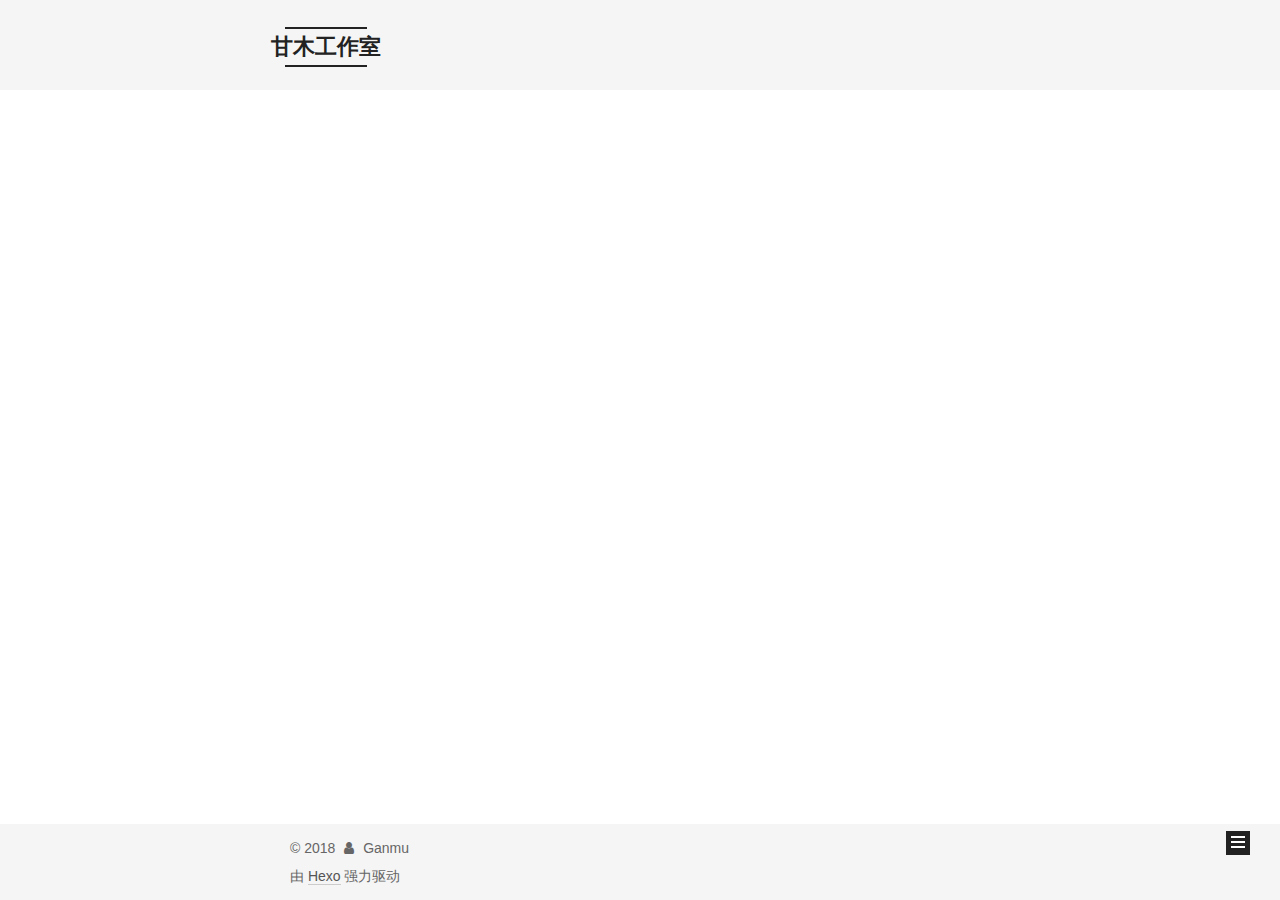
==== commit 154027df: "Site updated: 2018-05-29 20:48:57" ====
--- a/index.html
+++ b/index.html
@@ -5,7 +5,7 @@
   
 
 
-<html class="theme-next mist use-motion" lang="zh-Hans  简体汉语">
+<html class="theme-next mist use-motion" lang="zh-Hans">
 <head>
   <meta charset="UTF-8"/>
 <meta http-equiv="X-UA-Compatible" content="IE=edge" />
@@ -68,27 +68,24 @@
 
 
 
-  <meta name="keywords" content="Medical, Deep Learning" />
-
-
-
-
-
-
-
-
-
-
-<meta name="description" content="网站简介">
+  <meta name="keywords" content="Medical, Deep Learing" />
+
+
+
+
+
+
+
+
+
+
 <meta property="og:type" content="website">
 <meta property="og:title" content="甘木工作室">
 <meta property="og:url" content="http://yoursite.com/index.html">
 <meta property="og:site_name" content="甘木工作室">
-<meta property="og:description" content="网站简介">
-<meta property="og:locale" content="zh-Hans  简体汉语">
+<meta property="og:locale" content="zh-Hans">
 <meta name="twitter:card" content="summary">
 <meta name="twitter:title" content="甘木工作室">
-<meta name="twitter:description" content="网站简介">
 
 
 
@@ -104,7 +101,7 @@
     motion: {"enable":true,"async":false,"transition":{"post_block":"fadeIn","post_header":"slideDownIn","post_body":"slideDownIn","coll_header":"slideLeftIn","sidebar":"slideUpIn"}},
     duoshuo: {
       userId: '0',
-      author: 'Author'
+      author: '博主'
     },
     algolia: {
       applicationID: '',
@@ -136,7 +133,7 @@
 
 </head>
 
-<body itemscope itemtype="http://schema.org/WebPage" lang="zh-Hans  简体汉语">
+<body itemscope itemtype="http://schema.org/WebPage" lang="zh-Hans">
 
   
   
@@ -180,22 +177,32 @@
     <ul id="menu" class="menu">
       
         
-        <li class="menu-item menu-item-home">
+        <li class="menu-item menu-item-主页">
           <a href="/" rel="section">
             
-              <i class="menu-item-icon fa fa-fw fa-主页"></i> <br />
-            
-            Home
+              <i class="menu-item-icon fa fa-fw fa-home"></i> <br />
+            
+            主页
           </a>
         </li>
       
         
-        <li class="menu-item menu-item-archives">
+        <li class="menu-item menu-item-标签">
+          <a href="/tags/" rel="section">
+            
+              <i class="menu-item-icon fa fa-fw fa-tags"></i> <br />
+            
+            标签
+          </a>
+        </li>
+      
+        
+        <li class="menu-item menu-item-文章">
           <a href="/archives/" rel="section">
             
-              <i class="menu-item-icon fa fa-fw fa-文章"></i> <br />
-            
-            Archives
+              <i class="menu-item-icon fa fa-fw fa-archive"></i> <br />
+            
+            文章
           </a>
         </li>
       
@@ -235,7 +242,7 @@
     <link itemprop="mainEntityOfPage" href="http://yoursite.com/2018/05/29/GAN-based Synthetic Medical Image Augmentation/">
 
     <span hidden itemprop="author" itemscope itemtype="http://schema.org/Person">
-      <meta itemprop="name" content="Ganmu 作者名">
+      <meta itemprop="name" content="Ganmu">
       <meta itemprop="description" content="">
       <meta itemprop="image" content="/images/avatar.gif">
     </span>
@@ -261,9 +268,9 @@
                 <i class="fa fa-calendar-o"></i>
               </span>
               
-                <span class="post-meta-item-text">Posted on</span>
+                <span class="post-meta-item-text">发表于</span>
               
-              <time title="Post created" itemprop="dateCreated datePublished" datetime="2018-05-29T15:51:56+08:00">
+              <time title="创建于" itemprop="dateCreated datePublished" datetime="2018-05-29T15:51:56+08:00">
                 2018-05-29
               </time>
             
@@ -373,8 +380,8 @@
         <div class="site-overview">
           <div class="site-author motion-element" itemprop="author" itemscope itemtype="http://schema.org/Person">
             
-              <p class="site-author-name" itemprop="name">Ganmu 作者名</p>
-              <p class="site-description motion-element" itemprop="description">网站简介</p>
+              <p class="site-author-name" itemprop="name">Ganmu</p>
+              <p class="site-description motion-element" itemprop="description"></p>
           </div>
 
           <nav class="site-state motion-element">
@@ -382,10 +389,10 @@
             
               <div class="site-state-item site-state-posts">
               
-                <a href="/archives/">
+                <a href="/archives">
               
                   <span class="site-state-item-count">1</span>
-                  <span class="site-state-item-name">posts</span>
+                  <span class="site-state-item-name">日志</span>
                 </a>
               </div>
             
@@ -429,21 +436,17 @@
   <span class="with-love">
     <i class="fa fa-user"></i>
   </span>
-  <span class="author" itemprop="copyrightHolder">Ganmu 作者名</span>
+  <span class="author" itemprop="copyrightHolder">Ganmu</span>
 
   
 </div>
 
 
-  <div class="powered-by">Powered by <a class="theme-link" target="_blank" href="https://hexo.io">Hexo</a></div>
-
-
-
-  <span class="post-meta-divider">|</span>
-
-
-
-  <div class="theme-info">Theme &mdash; <a class="theme-link" target="_blank" href="https://github.com/iissnan/hexo-theme-next">NexT.Mist</a> v5.1.4</div>
+  <div class="powered-by">由 <a class="theme-link" target="_blank" href="https://hexo.io">Hexo</a> 强力驱动</div>
+
+
+
+
 
 
 
--- a/css/main.css
+++ b/css/main.css
@@ -226,51 +226,51 @@
   margin: 20px 0 15px;
 }
 h1 {
+  font-size: 24px;
+}
+@media (max-width: 767px) {
+  h1 {
+    font-size: 20px;
+  }
+}
+h2 {
   font-size: 22px;
 }
 @media (max-width: 767px) {
-  h1 {
+  h2 {
     font-size: 18px;
   }
 }
-h2 {
+h3 {
   font-size: 20px;
 }
 @media (max-width: 767px) {
-  h2 {
+  h3 {
     font-size: 16px;
   }
 }
-h3 {
+h4 {
   font-size: 18px;
 }
 @media (max-width: 767px) {
-  h3 {
+  h4 {
     font-size: 14px;
   }
 }
-h4 {
+h5 {
   font-size: 16px;
 }
 @media (max-width: 767px) {
-  h4 {
+  h5 {
     font-size: 12px;
   }
 }
-h5 {
+h6 {
   font-size: 14px;
 }
 @media (max-width: 767px) {
-  h5 {
+  h6 {
     font-size: 10px;
-  }
-}
-h6 {
-  font-size: 12px;
-}
-@media (max-width: 767px) {
-  h6 {
-    font-size: 8px;
   }
 }
 p {
@@ -940,8 +940,8 @@
   display: inline-block;
   padding: 0 20px;
   font-size: 14px;
-  color: #fff;
-  background: #222;
+  color: #555;
+  background: transparent;
   border: 2px solid #222;
   text-decoration: none;
   border-radius: 0;
@@ -1101,7 +1101,7 @@
 }
 .site-meta {
   margin: 0;
-  text-align: center;
+  text-align: left;
 }
 @media (max-width: 767px) {
   .site-meta {
@@ -1112,12 +1112,12 @@
   position: relative;
   display: inline-block;
   padding: 0 40px;
-  color: #fff;
+  color: #222;
   background: #222;
   border-bottom: none;
 }
 .brand:hover {
-  color: #fff;
+  color: #222;
 }
 .logo {
   display: inline-block;
@@ -1348,7 +1348,7 @@
 .posts-collapse {
   position: relative;
   z-index: 1010;
-  margin-left: 55px;
+  margin-left: 0;
 }
 .posts-collapse::after {
   content: " ";
@@ -1822,7 +1822,7 @@
   width: 4px;
   height: 4px;
   border-radius: 50%;
-  background: #ff61eb;
+  background: #b0e2ff;
 }
 .links-of-blogroll {
   font-size: 13px;
@@ -2585,78 +2585,322 @@
 .page-post-detail .comments {
   overflow: hidden;
 }
-@media (max-width: 767px) {
-  .header-inner,
-  .container .main-inner,
+h1,
+h2,
+h3,
+h4,
+h5,
+h6 {
+  margin: 20px 0 10px;
+}
+p {
+  margin: 0 0 25px 0;
+}
+a {
+  border-bottom-color: #ccc;
+}
+hr {
+  margin: 20px 0;
+  height: 2px;
+}
+.main-inner {
+  margin-top: 80px;
+}
+.header {
+  background: #f5f5f5;
+}
+.header-inner {
+  padding: 25px 0 20px;
+}
+.header-inner:before,
+.header-inner:after {
+  content: " ";
+  display: table;
+}
+.header-inner:after {
+  clear: both;
+}
+@media (max-width: 767px) {
+  .header-inner {
+    width: auto;
+    margin-bottom: 50px;
+    padding: 10px;
+  }
+}
+.site-meta {
+  float: left;
+  margin-left: -20px;
+  line-height: normal;
+}
+@media (max-width: 767px) {
+  .site-meta {
+    margin-left: 10px;
+  }
+}
+.site-meta .brand {
+  padding: 2px 1px;
+  background: none;
+}
+@media (max-width: 767px) {
+  .site-meta .brand {
+    display: block;
+  }
+}
+.site-meta .logo {
+  display: none;
+}
+.site-meta .site-title {
+  font-size: 22px;
+  font-weight: bolder;
+}
+@media (max-width: 767px) {
+  .site-meta .site-title {
+    line-height: 34px;
+  }
+}
+.logo-line-before,
+.logo-line-after {
+  display: block;
+  overflow: hidden;
+  margin: 0 auto;
+  width: 75%;
+}
+@media (max-width: 767px) {
+  .logo-line-before,
+  .logo-line-after {
+    display: none;
+  }
+}
+.logo-line-before i,
+.logo-line-after i {
+  position: relative;
+  display: block;
+  height: 2px;
+  background: #222;
+}
+@media (max-width: 767px) {
+  .logo-line-before i,
+  .logo-line-after i {
+    height: 3px;
+  }
+}
+.use-motion .logo-line-before i {
+  left: -100%;
+}
+.use-motion .logo-line-after i {
+  right: -100%;
+}
+.site-subtitle {
+  display: none;
+}
+.site-nav-toggle {
+  position: static;
+  float: right;
+}
+.menu {
+  float: right;
+  margin: 8px 0 0 0;
+}
+@media (max-width: 767px) {
+  .menu {
+    margin: 20px 0 0 0;
+    padding: 0;
+  }
+}
+.menu br {
+  display: none;
+}
+.menu .menu-item {
+  margin: 0;
+}
+@media (max-width: 767px) {
+  .menu .menu-item {
+    display: block;
+  }
+}
+.menu .menu-item a {
+  padding: 0 10px;
+  background: none;
+  border: none;
+  border-radius: 2px;
+  transition-property: background;
+}
+@media (max-width: 767px) {
+  .menu .menu-item a {
+    text-align: left;
+  }
+}
+.menu .menu-item a:hover {
+  background: #e1e1e1;
+}
+.menu a::before {
+  display: none;
+}
+@media (max-width: 767px) {
+  .menu a::before {
+    display: block;
+  }
+}
+@media (max-width: 767px) {
+  .menu {
+    float: none;
+  }
+}
+.site-search form {
+  display: none;
+}
+.posts-expand {
+  padding-top: 0;
+}
+.posts-expand .post-title,
+.posts-expand .post-meta {
+  text-align: left;
+}
+@media (max-width: 767px) {
+  .posts-expand .post-title,
+  .posts-expand .post-meta {
+    text-align: center;
+  }
+}
+.posts-expand .post-eof {
+  display: none;
+}
+.posts-expand .post {
+  margin-top: 120px;
+}
+.posts-expand .post:first-child {
+  margin-top: 0;
+}
+.posts-expand .post-meta {
+  margin-top: 5px;
+  margin-bottom: 20px;
+}
+.posts-expand .post-title {
+  position: relative;
+  font-size: 26px;
+  font-weight: 400;
+}
+@media (max-width: 767px) {
+  .posts-expand .post-title {
+    font-size: 22px;
+  }
+}
+@media (min-width: 1600px) {
+  .posts-expand .post-title {
+    font-size: 26px;
+  }
+}
+.posts-expand .post-title:hover:before {
+  background: #222;
+}
+@media (max-width: 767px) {
+  .posts-expand .post-body {
+    font-size: 12px;
+  }
+}
+.posts-expand .post-body img {
+  margin: 0;
+}
+.posts-expand .post-tags {
+  text-align: left;
+}
+.posts-expand .post-tags a {
+  padding: 1px 5px;
+  background: #f5f5f5;
+  border-bottom: none;
+}
+.posts-expand .post-tags a:hover {
+  background: #ccc;
+}
+.posts-expand .post-nav {
+  margin-top: 40px;
+}
+.post-button {
+  margin-top: 20px;
+  text-align: left;
+}
+.post-button a {
+  padding: 0;
+  font-size: 14px;
+  background: none;
+  border: none;
+  border-bottom: 2px solid #666;
+  transition-property: border;
+}
+@media (max-width: 767px) {
+  .post-button a {
+    font-size: 12px;
+  }
+}
+@media (min-width: 1600px) {
+  .post-button a {
+    font-size: 16px;
+  }
+}
+.post-button a:hover {
+  border-bottom-color: #222;
+}
+.links-of-blogroll-inline .links-of-blogroll-item {
+  display: inline-block;
+}
+.btn {
+  padding: 0 10px;
+  border-width: 2px;
+  border-radius: 0;
+}
+.headband {
+  display: none;
+}
+.site-search {
+  position: relative;
+  float: right;
+  margin-top: 5px;
+  padding-top: 3px;
+}
+@media (max-width: 767px) {
+  .site-search {
+    float: none;
+    padding: 0 10px;
+  }
+}
+@media (max-width: 767px) {
+  .container .main-inner {
+    width: auto;
+  }
+}
+.page-post-detail .post-title,
+.page-post-detail .post-meta {
+  text-align: center;
+}
+.page-post-detail .post-title:before {
+  display: none;
+}
+.page-post-detail .post-meta {
+  margin-bottom: 60px;
+}
+.pagination {
+  margin: 120px 0 0;
+  text-align: left;
+}
+@media (max-width: 767px) {
+  .pagination {
+    margin: 80px 10px 0;
+    text-align: center;
+  }
+}
+.footer {
+  margin-top: 80px;
+  padding: 10px 0;
+  background: #f5f5f5;
+  color: #666;
+}
+.footer-inner {
+  margin: 0 auto;
+  text-align: left;
+}
+@media (max-width: 767px) {
   .footer-inner {
     width: auto;
-  }
-}
-embed {
-  display: block;
-  margin: 0px auto 25px auto;
-}
-.custom-logo .site-meta-headline {
-  text-align: center;
-}
-.custom-logo .brand {
-  background: none;
-}
-.custom-logo .site-title {
-  margin: 10px auto 0;
-  font-size: 24px;
-  color: #222;
-}
-.custom-logo .site-title a {
-  border: none;
-}
-.custom-logo-image {
-  margin: 0 auto;
-  padding: 5px;
-  max-width: 150px;
-  background: #fff;
-}
-@media (max-width: 767px) {
-  .site-nav {
-    position: absolute;
-    left: 0;
-    top: 52px;
-    margin: 0;
-    width: 100%;
-    padding: 0;
-    background: #fff;
-    border-bottom: 1px solid #ddd;
-    z-index: 1030;
-  }
-}
-@media (max-width: 767px) {
-  .menu {
-    text-align: left;
-  }
-}
-@media (max-width: 767px) {
-  .menu .menu-item {
-    display: block;
-    margin: 0 10px;
-    vertical-align: top;
-  }
-}
-@media (max-width: 767px) {
-  .menu .menu-item br {
-    display: none;
-  }
-}
-@media (max-width: 767px) {
-  .menu .menu-item a {
-    padding: 5px 10px;
-  }
-}
-.menu .menu-item .fa {
-  margin-right: 0;
-}
-.site-search form {
-  display: none;
-}
-.links-of-blogroll-inline .links-of-blogroll-item {
-  display: inline-block;
-}
+    text-align: center;
+  }
+}
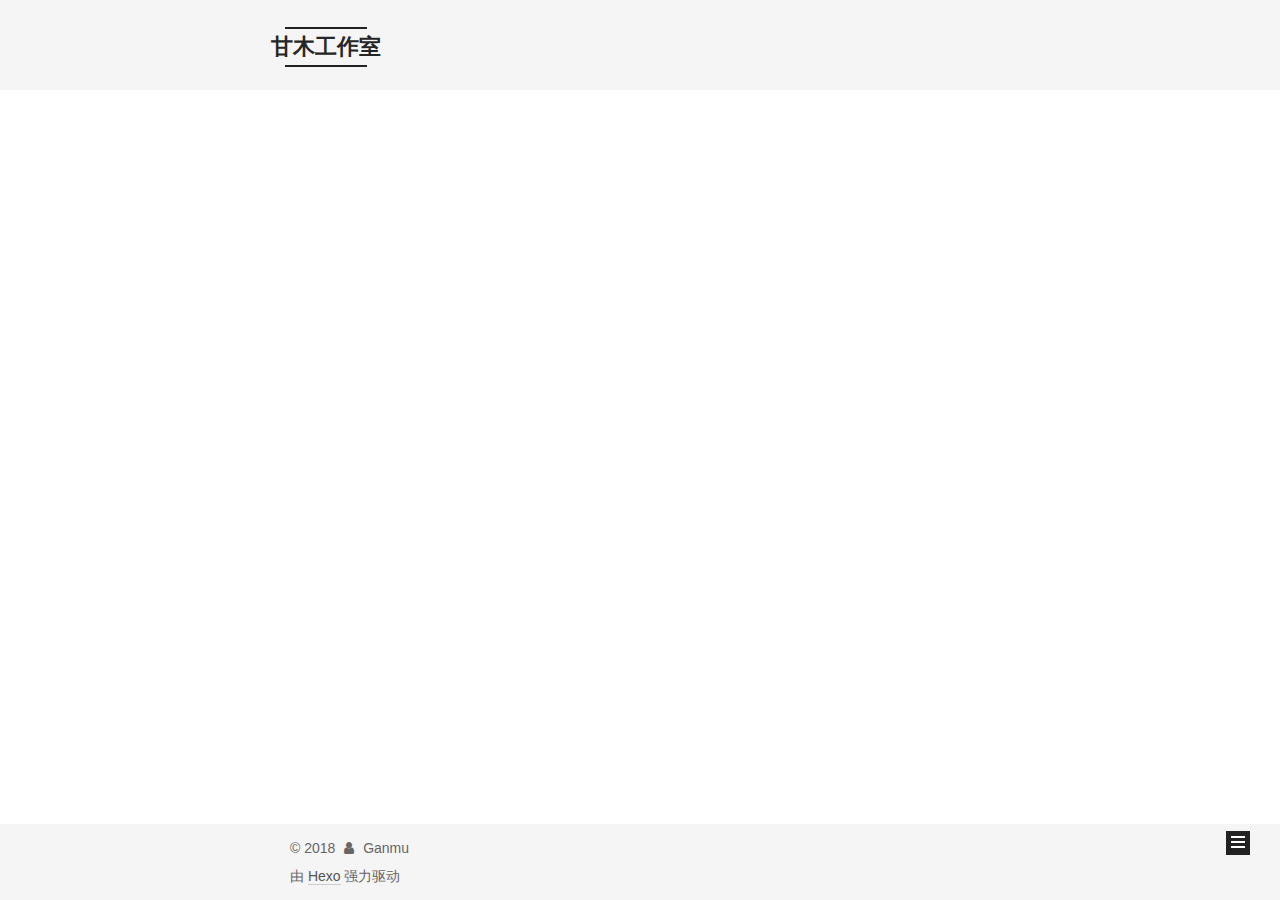
==== commit c702921b: "Site updated: 2018-05-29 20:50:38" ====
--- a/index.html
+++ b/index.html
@@ -187,16 +187,6 @@
         </li>
       
         
-        <li class="menu-item menu-item-标签">
-          <a href="/tags/" rel="section">
-            
-              <i class="menu-item-icon fa fa-fw fa-tags"></i> <br />
-            
-            标签
-          </a>
-        </li>
-      
-        
         <li class="menu-item menu-item-文章">
           <a href="/archives/" rel="section">
             
--- a/css/main.css
+++ b/css/main.css
@@ -1822,7 +1822,7 @@
   width: 4px;
   height: 4px;
   border-radius: 50%;
-  background: #b0e2ff;
+  background: #3ced2b;
 }
 .links-of-blogroll {
   font-size: 13px;
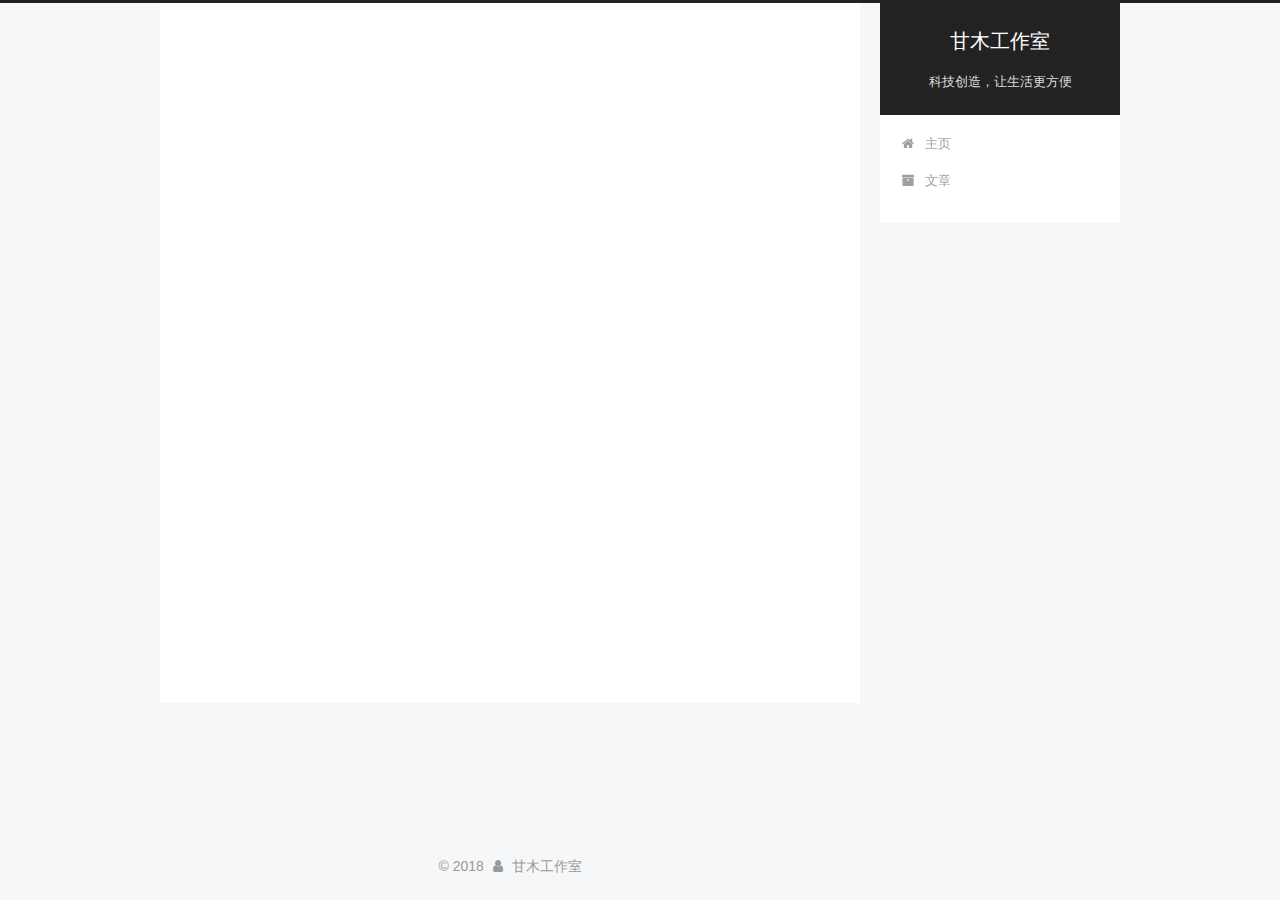
==== commit 800807ed: "Site updated: 2018-05-29 21:00:59" ====
--- a/index.html
+++ b/index.html
@@ -5,7 +5,7 @@
   
 
 
-<html class="theme-next mist use-motion" lang="zh-Hans">
+<html class="theme-next pisces use-motion" lang="zh-Hans">
 <head>
   <meta charset="UTF-8"/>
 <meta http-equiv="X-UA-Compatible" content="IE=edge" />
@@ -93,9 +93,9 @@
   var NexT = window.NexT || {};
   var CONFIG = {
     root: '/',
-    scheme: 'Mist',
+    scheme: 'Pisces',
     version: '5.1.4',
-    sidebar: {"position":"left","display":"post","offset":12,"b2t":false,"scrollpercent":false,"onmobile":false},
+    sidebar: {"position":"right","display":"post","offset":12,"b2t":false,"scrollpercent":false,"onmobile":false},
     fancybox: true,
     tabs: true,
     motion: {"enable":true,"async":false,"transition":{"post_block":"fadeIn","post_header":"slideDownIn","post_body":"slideDownIn","coll_header":"slideLeftIn","sidebar":"slideUpIn"}},
@@ -140,7 +140,7 @@
     
   
 
-  <div class="container sidebar-position-left 
+  <div class="container sidebar-position-right 
   page-home">
     <div class="headband"></div>
 
@@ -234,7 +234,7 @@
     <span hidden itemprop="author" itemscope itemtype="http://schema.org/Person">
       <meta itemprop="name" content="Ganmu">
       <meta itemprop="description" content="">
-      <meta itemprop="image" content="/images/avatar.gif">
+      <meta itemprop="image" content="/images/avatar.jpg">
     </span>
 
     <span hidden itemprop="publisher" itemscope itemtype="http://schema.org/Organization">
@@ -370,6 +370,10 @@
         <div class="site-overview">
           <div class="site-author motion-element" itemprop="author" itemscope itemtype="http://schema.org/Person">
             
+              <img class="site-author-image" itemprop="image"
+                src="/images/avatar.jpg"
+                alt="Ganmu" />
+            
               <p class="site-author-name" itemprop="name">Ganmu</p>
               <p class="site-description motion-element" itemprop="description"></p>
           </div>
@@ -396,6 +400,22 @@
           
 
           
+            <div class="links-of-author motion-element">
+                
+                  <span class="links-of-author-item">
+                    <a href="https://github.com/fangjm56" target="_blank" title="GitHub">
+                      
+                        <i class="fa fa-fw fa-github"></i></a>
+                  </span>
+                
+                  <span class="links-of-author-item">
+                    <a href="mailto:fangjiamou@gmail.com" target="_blank" title="E-Mail">
+                      
+                        <i class="fa fa-fw fa-envelope"></i></a>
+                  </span>
+                
+            </div>
+          
 
           
           
@@ -426,13 +446,11 @@
   <span class="with-love">
     <i class="fa fa-user"></i>
   </span>
-  <span class="author" itemprop="copyrightHolder">Ganmu</span>
+  <span class="author" itemprop="copyrightHolder">甘木工作室</span>
 
   
 </div>
 
-
-  <div class="powered-by">由 <a class="theme-link" target="_blank" href="https://hexo.io">Hexo</a> 强力驱动</div>
 
 
 
@@ -536,6 +554,13 @@
   
   
 
+
+  <script type="text/javascript" src="/js/src/affix.js?v=5.1.4"></script>
+
+  <script type="text/javascript" src="/js/src/schemes/pisces.js?v=5.1.4"></script>
+
+
+
   
 
   
--- a/css/main.css
+++ b/css/main.css
@@ -189,7 +189,7 @@
   font-size: 14px;
   line-height: 2;
   color: #555;
-  background: #fff;
+  background: #f5f7f9;
 }
 @media (max-width: 767px) {
   body {
@@ -226,51 +226,51 @@
   margin: 20px 0 15px;
 }
 h1 {
-  font-size: 24px;
+  font-size: 22px;
 }
 @media (max-width: 767px) {
   h1 {
-    font-size: 20px;
+    font-size: 18px;
   }
 }
 h2 {
-  font-size: 22px;
+  font-size: 20px;
 }
 @media (max-width: 767px) {
   h2 {
-    font-size: 18px;
+    font-size: 16px;
   }
 }
 h3 {
-  font-size: 20px;
+  font-size: 18px;
 }
 @media (max-width: 767px) {
   h3 {
-    font-size: 16px;
+    font-size: 14px;
   }
 }
 h4 {
-  font-size: 18px;
+  font-size: 16px;
 }
 @media (max-width: 767px) {
   h4 {
-    font-size: 14px;
+    font-size: 12px;
   }
 }
 h5 {
-  font-size: 16px;
+  font-size: 14px;
 }
 @media (max-width: 767px) {
   h5 {
-    font-size: 12px;
+    font-size: 10px;
   }
 }
 h6 {
-  font-size: 14px;
+  font-size: 12px;
 }
 @media (max-width: 767px) {
   h6 {
-    font-size: 10px;
+    font-size: 8px;
   }
 }
 p {
@@ -653,8 +653,8 @@
 @media (min-width: 992px) {
   .full-image.full-image.full-image.full-image {
     max-width: none;
-    width: 110%;
-    margin: 25px -5%;
+    width: 118%;
+    margin: 0 -9%;
   }
 }
 .blockquote-center,
@@ -941,10 +941,10 @@
   padding: 0 20px;
   font-size: 14px;
   color: #555;
-  background: transparent;
-  border: 2px solid #222;
+  background: #fff;
+  border: 2px solid #555;
   text-decoration: none;
-  border-radius: 0;
+  border-radius: 2px;
   transition-property: background-color;
   transition-duration: 0.2s;
   transition-timing-function: ease-in-out;
@@ -953,8 +953,8 @@
 }
 .btn:hover {
   border-color: #222;
-  color: #222;
-  background: #fff;
+  color: #fff;
+  background: #222;
 }
 .btn +.btn {
   margin: 0 0 8px 8px;
@@ -1066,7 +1066,7 @@
   width: 24px;
   background: #222;
   font-size: 12px;
-  opacity: 1;
+  opacity: 0.6;
   color: #fff;
   cursor: pointer;
   text-align: center;
@@ -1087,7 +1087,7 @@
   }
 }
 .back-to-top.back-to-top-on {
-  bottom: 19px;
+  bottom: 30px;
 }
 .header {
   background: transparent;
@@ -1101,7 +1101,7 @@
 }
 .site-meta {
   margin: 0;
-  text-align: left;
+  text-align: center;
 }
 @media (max-width: 767px) {
   .site-meta {
@@ -1112,12 +1112,12 @@
   position: relative;
   display: inline-block;
   padding: 0 40px;
-  color: #222;
+  color: #fff;
   background: #222;
   border-bottom: none;
 }
 .brand:hover {
-  color: #222;
+  color: #fff;
 }
 .logo {
   display: inline-block;
@@ -1136,7 +1136,7 @@
 .site-subtitle {
   margin-top: 10px;
   font-size: 13px;
-  color: #999;
+  color: #ddd;
 }
 .use-motion .brand {
   opacity: 0;
@@ -1209,7 +1209,8 @@
   transition-timing-function: ease-in-out;
   transition-delay: 0s;
 }
-.menu .menu-item a:hover {
+.menu .menu-item a:hover,
+.menu-item-active a {
   border-bottom-color: #222;
 }
 .menu .menu-item .fa {
@@ -1348,7 +1349,7 @@
 .posts-collapse {
   position: relative;
   z-index: 1010;
-  margin-left: 0;
+  margin-left: 55px;
 }
 .posts-collapse::after {
   content: " ";
@@ -1738,20 +1739,20 @@
   display: block;
   margin: 0 auto;
   padding: 2px;
-  max-width: 96px;
+  max-width: 120px;
   height: auto;
-  border: 2px solid #333;
+  border: 1px solid #eee;
 }
 .site-author-name {
-  margin: 5px 0 0;
+  margin: 0;
   text-align: center;
-  color: #f5f5f5;
-  font-weight: normal;
+  color: #222;
+  font-weight: 600;
 }
 .site-description {
-  margin-top: 5px;
+  margin-top: 0;
   text-align: center;
-  font-size: 14px;
+  font-size: 13px;
   color: #999;
 }
 .site-state {
@@ -1763,7 +1764,7 @@
 .site-state-item {
   display: inline-block;
   padding: 0 15px;
-  border-left: 1px solid #333;
+  border-left: 1px solid #eee;
 }
 .site-state-item:first-child {
   border-left: none;
@@ -1776,11 +1777,11 @@
   text-align: center;
   color: inherit;
   font-weight: 600;
-  font-size: 18px;
+  font-size: 16px;
 }
 .site-state-item-name {
   font-size: 13px;
-  color: inherit;
+  color: #999;
 }
 .feed-link {
   margin-top: 20px;
@@ -1822,7 +1823,7 @@
   width: 4px;
   height: 4px;
   border-radius: 50%;
-  background: #3ced2b;
+  background: #fff40a;
 }
 .links-of-blogroll {
   font-size: 13px;
@@ -1860,7 +1861,7 @@
   color: #555;
 }
 .sidebar-nav li:hover {
-  color: #f5f5f5;
+  color: #fc6423;
 }
 .page-post-detail .sidebar-nav-toc {
   padding: 0 5px;
@@ -1869,11 +1870,11 @@
   margin-left: 10px;
 }
 .sidebar-nav .sidebar-nav-active {
-  color: #87daff;
-  border-bottom-color: #87daff;
+  color: #fc6423;
+  border-bottom-color: #fc6423;
 }
 .sidebar-nav .sidebar-nav-active:hover {
-  color: #87daff;
+  color: #fc6423;
 }
 .sidebar-panel {
   display: none;
@@ -1906,12 +1907,12 @@
   transition-timing-function: ease-in-out;
   transition-delay: 0s;
   transition-property: all;
-  color: #999;
-  border-bottom-color: #555;
+  color: #666;
+  border-bottom-color: #ccc;
 }
 .post-toc ol a:hover {
-  color: #ccc;
-  border-bottom-color: #ccc;
+  color: #000;
+  border-bottom-color: #000;
 }
 .post-toc .nav-item {
   overflow: hidden;
@@ -1933,14 +1934,14 @@
   display: block;
 }
 .post-toc .nav .active > a {
-  color: #87daff;
-  border-bottom-color: #87daff;
+  color: #fc6423;
+  border-bottom-color: #fc6423;
 }
 .post-toc .nav .active-current > a {
-  color: #87daff;
+  color: #fc6423;
 }
 .post-toc .nav .active-current > a:hover {
-  color: #87daff;
+  color: #fc6423;
 }
 .footer {
   font-size: 14px;
@@ -2345,6 +2346,16 @@
   transform: translate(-50%, -50%);
   color: #ccc;
 }
+@media (min-width: 768px) and (max-width: 991px) {
+  .busuanzi-count {
+    width: auto;
+  }
+}
+@media (max-width: 767px) {
+  .busuanzi-count {
+    width: auto;
+  }
+}
 .site-uv,
 .site-pv,
 .page-pv {
@@ -2580,327 +2591,406 @@
   }
 }
 .page-post-detail .sidebar-toggle-line {
-  background: #87daff;
+  background: #fc6423;
 }
 .page-post-detail .comments {
   overflow: hidden;
 }
-h1,
-h2,
-h3,
-h4,
-h5,
-h6 {
-  margin: 20px 0 10px;
-}
-p {
-  margin: 0 0 25px 0;
-}
-a {
-  border-bottom-color: #ccc;
-}
-hr {
-  margin: 20px 0;
-  height: 2px;
-}
-.main-inner {
-  margin-top: 80px;
-}
 .header {
-  background: #f5f5f5;
+  position: relative;
+  margin: 0 auto;
+  width: 960px;
+}
+@media (min-width: 768px) and (max-width: 991px) {
+  .header {
+    width: auto;
+  }
+}
+@media (max-width: 767px) {
+  .header {
+    width: auto;
+  }
 }
 .header-inner {
-  padding: 25px 0 20px;
-}
-.header-inner:before,
-.header-inner:after {
+  position: absolute;
+  top: 0;
+  overflow: hidden;
+  padding: 0;
+  width: 240px;
+  background: #fff;
+  box-shadow: initial;
+  border-radius: initial;
+}
+@media (min-width: 1600px) {
+  .container .header-inner {
+    width: 240px;
+  }
+}
+@media (min-width: 768px) and (max-width: 991px) {
+  .header-inner {
+    position: relative;
+    width: auto;
+    border-radius: initial;
+  }
+}
+@media (max-width: 767px) {
+  .header-inner {
+    position: relative;
+    width: auto;
+    border-radius: initial;
+  }
+}
+.main:before,
+.main:after {
   content: " ";
   display: table;
 }
-.header-inner:after {
+.main:after {
   clear: both;
 }
-@media (max-width: 767px) {
-  .header-inner {
+@media (min-width: 768px) and (max-width: 991px) {
+  .main {
+    padding-bottom: 100px;
+  }
+}
+@media (max-width: 767px) {
+  .main {
+    padding-bottom: 100px;
+  }
+}
+.container .main-inner {
+  width: 960px;
+}
+@media (min-width: 768px) and (max-width: 991px) {
+  .container .main-inner {
     width: auto;
-    margin-bottom: 50px;
-    padding: 10px;
-  }
+  }
+}
+@media (max-width: 767px) {
+  .container .main-inner {
+    width: auto;
+  }
+}
+.content-wrap {
+  float: right;
+  box-sizing: border-box;
+  padding: 40px;
+  width: 700px;
+  background: #fff;
+  min-height: 700px;
+  box-shadow: initial;
+  border-radius: initial;
+}
+@media (min-width: 768px) and (max-width: 991px) {
+  .content-wrap {
+    width: 100%;
+    padding: 20px;
+    border-radius: initial;
+  }
+}
+@media (max-width: 767px) {
+  .content-wrap {
+    width: 100%;
+    padding: 20px;
+    min-height: auto;
+    border-radius: initial;
+  }
+}
+.sidebar {
+  position: static;
+  float: left;
+  margin-top: 300px;
+  width: 240px;
+  background: #f5f7f9;
+  box-shadow: none;
+}
+@media (min-width: 768px) and (max-width: 991px) {
+  .sidebar {
+    display: none;
+  }
+}
+@media (max-width: 767px) {
+  .sidebar {
+    display: none;
+  }
+}
+.sidebar-toggle {
+  display: none;
+}
+.footer-inner {
+  width: 960px;
+  padding-left: 260px;
+}
+@media (min-width: 768px) and (max-width: 991px) {
+  .footer-inner {
+    width: auto;
+    padding-left: 0 !important;
+    padding-right: 0 !important;
+  }
+}
+@media (max-width: 767px) {
+  .footer-inner {
+    width: auto;
+    padding-left: 0 !important;
+    padding-right: 0 !important;
+  }
+}
+.sidebar-position-right .header-inner {
+  right: 0;
+}
+.sidebar-position-right .content-wrap {
+  float: left;
+}
+.sidebar-position-right .sidebar {
+  float: right;
+}
+.sidebar-position-right .footer-inner {
+  padding-left: 0;
+  padding-right: 260px;
+}
+.site-brand-wrapper {
+  position: relative;
 }
 .site-meta {
-  float: left;
-  margin-left: -20px;
-  line-height: normal;
-}
-@media (max-width: 767px) {
+  padding: 20px 0;
+  color: #fff;
+  background: #222;
+}
+@media (min-width: 768px) and (max-width: 991px) {
   .site-meta {
-    margin-left: 10px;
-  }
-}
-.site-meta .brand {
-  padding: 2px 1px;
+    box-shadow: 0 0 16px rgba(0,0,0,0.5);
+  }
+}
+@media (max-width: 767px) {
+  .site-meta {
+    box-shadow: 0 0 16px rgba(0,0,0,0.5);
+  }
+}
+.brand {
+  padding: 0;
   background: none;
 }
-@media (max-width: 767px) {
-  .site-meta .brand {
-    display: block;
-  }
-}
-.site-meta .logo {
-  display: none;
-}
-.site-meta .site-title {
-  font-size: 22px;
-  font-weight: bolder;
-}
-@media (max-width: 767px) {
-  .site-meta .site-title {
-    line-height: 34px;
-  }
-}
-.logo-line-before,
-.logo-line-after {
-  display: block;
-  overflow: hidden;
-  margin: 0 auto;
-  width: 75%;
-}
-@media (max-width: 767px) {
-  .logo-line-before,
-  .logo-line-after {
-    display: none;
-  }
-}
-.logo-line-before i,
-.logo-line-after i {
-  position: relative;
-  display: block;
-  height: 2px;
-  background: #222;
-}
-@media (max-width: 767px) {
-  .logo-line-before i,
-  .logo-line-after i {
-    height: 3px;
-  }
-}
-.use-motion .logo-line-before i {
-  left: -100%;
-}
-.use-motion .logo-line-after i {
-  right: -100%;
+.brand:hover {
+  color: #fff;
 }
 .site-subtitle {
-  display: none;
-}
-.site-nav-toggle {
-  position: static;
-  float: right;
-}
-.menu {
-  float: right;
-  margin: 8px 0 0 0;
-}
-@media (max-width: 767px) {
-  .menu {
-    margin: 20px 0 0 0;
-    padding: 0;
-  }
-}
-.menu br {
-  display: none;
-}
-.menu .menu-item {
-  margin: 0;
-}
-@media (max-width: 767px) {
-  .menu .menu-item {
-    display: block;
-  }
-}
-.menu .menu-item a {
-  padding: 0 10px;
-  background: none;
-  border: none;
-  border-radius: 2px;
-  transition-property: background;
-}
-@media (max-width: 767px) {
-  .menu .menu-item a {
-    text-align: left;
-  }
-}
-.menu .menu-item a:hover {
-  background: #e1e1e1;
-}
-.menu a::before {
-  display: none;
-}
-@media (max-width: 767px) {
-  .menu a::before {
-    display: block;
-  }
-}
-@media (max-width: 767px) {
-  .menu {
-    float: none;
-  }
+  margin: 10px 10px 0;
+  font-weight: initial;
 }
 .site-search form {
   display: none;
 }
-.posts-expand {
-  padding-top: 0;
-}
-.posts-expand .post-title,
-.posts-expand .post-meta {
+.site-nav {
+  border-top: none;
+}
+@media (min-width: 768px) and (max-width: 991px) {
+  .site-nav {
+    display: none !important;
+  }
+}
+@media (min-width: 768px) and (max-width: 991px) {
+  .site-nav-on {
+    display: block !important;
+  }
+}
+.menu .menu-item {
+  display: block;
+  margin: 0;
+}
+.menu .menu-item a {
+  position: relative;
+  box-sizing: border-box;
+  padding: 5px 20px;
   text-align: left;
-}
-@media (max-width: 767px) {
-  .posts-expand .post-title,
-  .posts-expand .post-meta {
-    text-align: center;
-  }
-}
-.posts-expand .post-eof {
+  line-height: inherit;
+  transition-property: background-color;
+  transition-duration: 0.2s;
+  transition-timing-function: ease-in-out;
+  transition-delay: 0s;
+}
+.menu .menu-item a:hover,
+.menu-item-active a {
+  background: #f9f9f9;
+  border-bottom-color: #fff;
+}
+.menu .menu-item br {
   display: none;
 }
-.posts-expand .post {
-  margin-top: 120px;
-}
-.posts-expand .post:first-child {
+.menu-item-active a:after {
+  content: " ";
+  position: absolute;
+  top: 50%;
+  margin-top: -3px;
+  right: 15px;
+  width: 6px;
+  height: 6px;
+  border-radius: 50%;
+  background-color: #bbb;
+}
+.btn-bar {
+  background-color: #fff;
+}
+.site-nav-toggle {
+  left: 20px;
+  top: 50%;
+  -webkit-transform: translateY(-50%);
+  -webkit-transform: translateY(-50%);
+  -moz-transform: translateY(-50%);
+  -ms-transform: translateY(-50%);
+  -o-transform: translateY(-50%);
+  transform: translateY(-50%);
+}
+@media (min-width: 768px) and (max-width: 991px) {
+  .site-nav-toggle {
+    display: block;
+  }
+}
+.use-motion .sidebar .motion-element {
+  opacity: 1;
+}
+.sidebar {
+  margin-left: -100%;
+  right: auto;
+  bottom: auto;
+  -webkit-transform: none;
+}
+.sidebar-inner {
+  box-sizing: border-box;
+  width: 240px;
+  color: #555;
+  background: #fff;
+  box-shadow: initial;
+  border-radius: initial;
+  opacity: 0;
+}
+.sidebar-inner.affix {
+  position: fixed;
+  top: 12px;
+}
+.sidebar-inner.affix-bottom {
+  position: absolute;
+}
+.site-overview {
+  text-align: left;
+}
+.site-author:before,
+.site-author:after {
+  content: " ";
+  display: table;
+}
+.site-author:after {
+  clear: both;
+}
+.sidebar a {
+  color: #555;
+}
+.sidebar a:hover {
+  color: #222;
+}
+.site-state-item {
+  padding: 0 10px;
+}
+.links-of-author-item a:before {
+  display: none;
+}
+.links-of-author-item a {
+  border-bottom: none;
+  text-decoration: underline;
+}
+.feed-link {
+  border-top: 1px dotted #ccc;
+  border-bottom: 1px dotted #ccc;
+  text-align: center;
+}
+.feed-link a {
+  display: block;
+  color: #fc6423;
+  border: none;
+}
+.feed-link a:hover {
+  background: none;
+  color: #e34603;
+}
+.feed-link a:hover i {
+  color: #e34603;
+}
+.links-of-author {
+  display: flex;
+  flex-wrap: wrap;
+  justify-content: center;
+}
+.links-of-author-item {
+  margin: 5px 0 0;
+}
+.links-of-author-item a {
+  max-width: 216px;
+  box-sizing: border-box;
+  display: inline-block;
+  margin-right: 0;
+  margin-bottom: 0;
+  padding: 0 5px;
+  overflow: hidden;
+  white-space: nowrap;
+  text-overflow: ellipsis;
+  transition-duration: 0.2s;
+  transition-timing-function: ease-in-out;
+  transition-delay: 0s;
+}
+.links-of-author-item a {
+  display: block;
+  text-decoration: none;
+}
+.links-of-author-item a:hover {
+  border-radius: 4px;
+  background: #eee;
+}
+.links-of-author-item .fa {
+  margin-right: 2px;
+  font-size: 16px;
+}
+.links-of-author-item .fa-globe {
+  font-size: 15px;
+}
+.links-of-blogroll {
+  text-align: center;
+  margin-top: 20px;
+  padding: 3px 0 0;
+  border-top: 1px dotted #ccc;
+}
+.links-of-blogroll-title {
   margin-top: 0;
 }
-.posts-expand .post-meta {
-  margin-top: 5px;
-  margin-bottom: 20px;
-}
-.posts-expand .post-title {
-  position: relative;
-  font-size: 26px;
-  font-weight: 400;
-}
-@media (max-width: 767px) {
-  .posts-expand .post-title {
-    font-size: 22px;
-  }
-}
-@media (min-width: 1600px) {
-  .posts-expand .post-title {
-    font-size: 26px;
-  }
-}
-.posts-expand .post-title:hover:before {
-  background: #222;
-}
-@media (max-width: 767px) {
-  .posts-expand .post-body {
-    font-size: 12px;
-  }
-}
-.posts-expand .post-body img {
-  margin: 0;
-}
-.posts-expand .post-tags {
-  text-align: left;
-}
-.posts-expand .post-tags a {
-  padding: 1px 5px;
-  background: #f5f5f5;
-  border-bottom: none;
-}
-.posts-expand .post-tags a:hover {
-  background: #ccc;
-}
-.posts-expand .post-nav {
-  margin-top: 40px;
-}
-.post-button {
-  margin-top: 20px;
-  text-align: left;
-}
-.post-button a {
+.links-of-blogroll-item {
   padding: 0;
-  font-size: 14px;
-  background: none;
-  border: none;
-  border-bottom: 2px solid #666;
-  transition-property: border;
-}
-@media (max-width: 767px) {
-  .post-button a {
-    font-size: 12px;
-  }
-}
-@media (min-width: 1600px) {
-  .post-button a {
-    font-size: 16px;
-  }
-}
-.post-button a:hover {
-  border-bottom-color: #222;
+}
+.links-of-blogroll-inline:before,
+.links-of-blogroll-inline:after {
+  content: " ";
+  display: table;
+}
+.links-of-blogroll-inline:after {
+  clear: both;
 }
 .links-of-blogroll-inline .links-of-blogroll-item {
-  display: inline-block;
-}
-.btn {
-  padding: 0 10px;
-  border-width: 2px;
-  border-radius: 0;
-}
-.headband {
-  display: none;
-}
-.site-search {
-  position: relative;
-  float: right;
-  margin-top: 5px;
-  padding-top: 3px;
-}
-@media (max-width: 767px) {
-  .site-search {
-    float: none;
-    padding: 0 10px;
-  }
-}
-@media (max-width: 767px) {
-  .container .main-inner {
-    width: auto;
-  }
-}
-.page-post-detail .post-title,
-.page-post-detail .post-meta {
-  text-align: center;
-}
-.page-post-detail .post-title:before {
-  display: none;
-}
-.page-post-detail .post-meta {
-  margin-bottom: 60px;
-}
-.pagination {
-  margin: 120px 0 0;
-  text-align: left;
-}
-@media (max-width: 767px) {
-  .pagination {
-    margin: 80px 10px 0;
-    text-align: center;
-  }
-}
-.footer {
-  margin-top: 80px;
-  padding: 10px 0;
-  background: #f5f5f5;
-  color: #666;
-}
-.footer-inner {
-  margin: 0 auto;
-  text-align: left;
-}
-@media (max-width: 767px) {
-  .footer-inner {
-    width: auto;
-    text-align: center;
-  }
-}
+  margin: 5px 0 0;
+  display: inline-block;
+}
+.links-of-blogroll-inline .links-of-blogroll-item a {
+  max-width: 216px;
+  box-sizing: border-box;
+  display: inline-block;
+  margin-right: 0;
+  margin-bottom: 0;
+  padding: 0 5px;
+  overflow: hidden;
+  white-space: nowrap;
+  text-overflow: ellipsis;
+  transition-duration: 0.2s;
+  transition-timing-function: ease-in-out;
+  transition-delay: 0s;
+}
+@media (max-width: 767px) {
+  .post-body {
+    text-align: justify;
+  }
+}
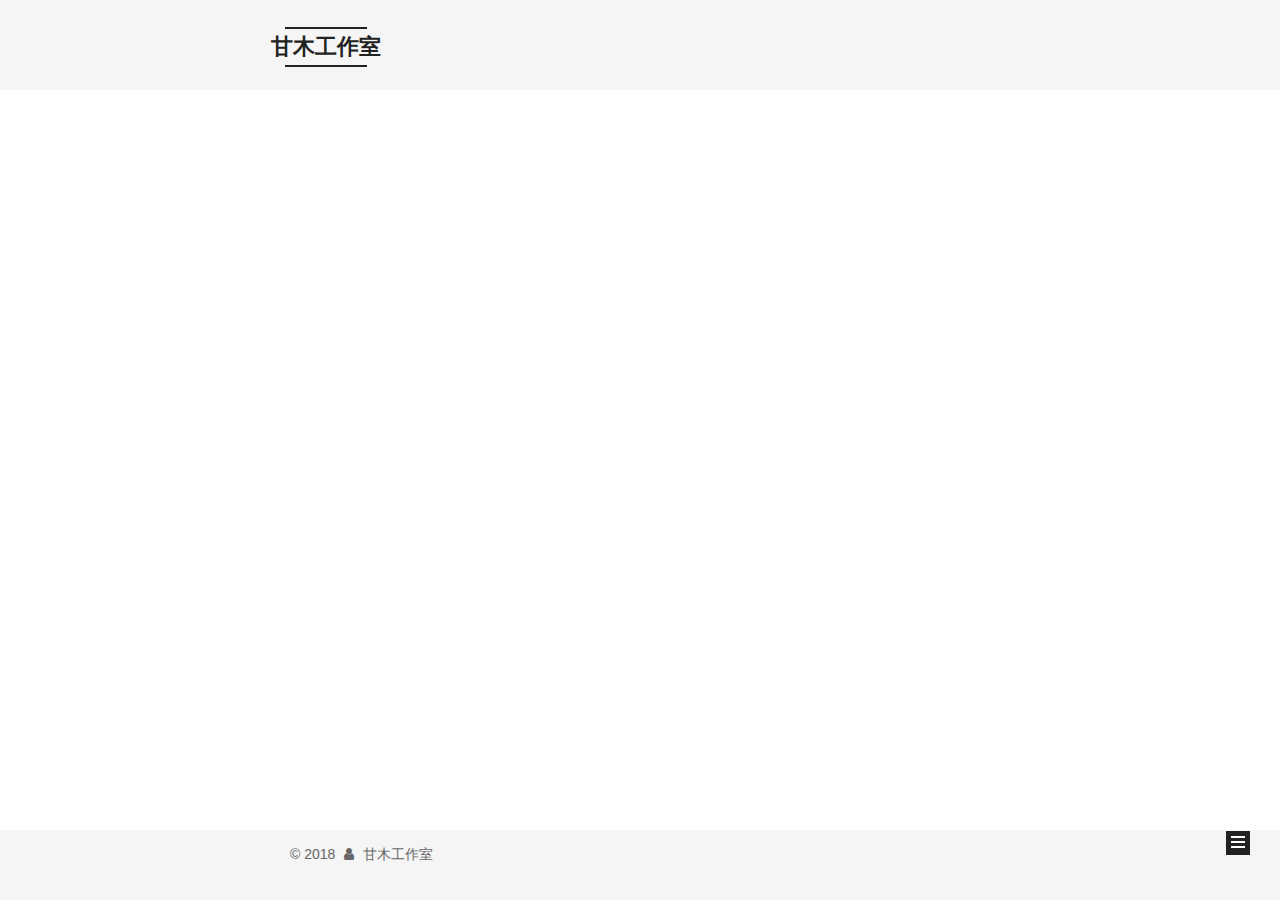
==== commit 9ee761be: "Site updated: 2018-05-29 21:06:29" ====
--- a/index.html
+++ b/index.html
@@ -5,7 +5,7 @@
   
 
 
-<html class="theme-next pisces use-motion" lang="zh-Hans">
+<html class="theme-next mist use-motion" lang="zh-Hans">
 <head>
   <meta charset="UTF-8"/>
 <meta http-equiv="X-UA-Compatible" content="IE=edge" />
@@ -93,7 +93,7 @@
   var NexT = window.NexT || {};
   var CONFIG = {
     root: '/',
-    scheme: 'Pisces',
+    scheme: 'Mist',
     version: '5.1.4',
     sidebar: {"position":"right","display":"post","offset":12,"b2t":false,"scrollpercent":false,"onmobile":false},
     fancybox: true,
@@ -554,13 +554,6 @@
   
   
 
-
-  <script type="text/javascript" src="/js/src/affix.js?v=5.1.4"></script>
-
-  <script type="text/javascript" src="/js/src/schemes/pisces.js?v=5.1.4"></script>
-
-
-
   
 
   
--- a/css/main.css
+++ b/css/main.css
@@ -189,7 +189,7 @@
   font-size: 14px;
   line-height: 2;
   color: #555;
-  background: #f5f7f9;
+  background: #fff;
 }
 @media (max-width: 767px) {
   body {
@@ -226,51 +226,51 @@
   margin: 20px 0 15px;
 }
 h1 {
+  font-size: 24px;
+}
+@media (max-width: 767px) {
+  h1 {
+    font-size: 20px;
+  }
+}
+h2 {
   font-size: 22px;
 }
 @media (max-width: 767px) {
-  h1 {
+  h2 {
     font-size: 18px;
   }
 }
-h2 {
+h3 {
   font-size: 20px;
 }
 @media (max-width: 767px) {
-  h2 {
+  h3 {
     font-size: 16px;
   }
 }
-h3 {
+h4 {
   font-size: 18px;
 }
 @media (max-width: 767px) {
-  h3 {
+  h4 {
     font-size: 14px;
   }
 }
-h4 {
+h5 {
   font-size: 16px;
 }
 @media (max-width: 767px) {
-  h4 {
+  h5 {
     font-size: 12px;
   }
 }
-h5 {
+h6 {
   font-size: 14px;
 }
 @media (max-width: 767px) {
-  h5 {
+  h6 {
     font-size: 10px;
-  }
-}
-h6 {
-  font-size: 12px;
-}
-@media (max-width: 767px) {
-  h6 {
-    font-size: 8px;
   }
 }
 p {
@@ -653,8 +653,8 @@
 @media (min-width: 992px) {
   .full-image.full-image.full-image.full-image {
     max-width: none;
-    width: 118%;
-    margin: 0 -9%;
+    width: 110%;
+    margin: 25px -5%;
   }
 }
 .blockquote-center,
@@ -941,10 +941,10 @@
   padding: 0 20px;
   font-size: 14px;
   color: #555;
-  background: #fff;
-  border: 2px solid #555;
+  background: transparent;
+  border: 2px solid #222;
   text-decoration: none;
-  border-radius: 2px;
+  border-radius: 0;
   transition-property: background-color;
   transition-duration: 0.2s;
   transition-timing-function: ease-in-out;
@@ -953,8 +953,8 @@
 }
 .btn:hover {
   border-color: #222;
-  color: #fff;
-  background: #222;
+  color: #222;
+  background: #fff;
 }
 .btn +.btn {
   margin: 0 0 8px 8px;
@@ -1066,7 +1066,7 @@
   width: 24px;
   background: #222;
   font-size: 12px;
-  opacity: 0.6;
+  opacity: 1;
   color: #fff;
   cursor: pointer;
   text-align: center;
@@ -1087,7 +1087,7 @@
   }
 }
 .back-to-top.back-to-top-on {
-  bottom: 30px;
+  bottom: 19px;
 }
 .header {
   background: transparent;
@@ -1101,7 +1101,7 @@
 }
 .site-meta {
   margin: 0;
-  text-align: center;
+  text-align: left;
 }
 @media (max-width: 767px) {
   .site-meta {
@@ -1112,12 +1112,12 @@
   position: relative;
   display: inline-block;
   padding: 0 40px;
-  color: #fff;
+  color: #222;
   background: #222;
   border-bottom: none;
 }
 .brand:hover {
-  color: #fff;
+  color: #222;
 }
 .logo {
   display: inline-block;
@@ -1136,7 +1136,7 @@
 .site-subtitle {
   margin-top: 10px;
   font-size: 13px;
-  color: #ddd;
+  color: #999;
 }
 .use-motion .brand {
   opacity: 0;
@@ -1209,8 +1209,7 @@
   transition-timing-function: ease-in-out;
   transition-delay: 0s;
 }
-.menu .menu-item a:hover,
-.menu-item-active a {
+.menu .menu-item a:hover {
   border-bottom-color: #222;
 }
 .menu .menu-item .fa {
@@ -1349,7 +1348,7 @@
 .posts-collapse {
   position: relative;
   z-index: 1010;
-  margin-left: 55px;
+  margin-left: 0;
 }
 .posts-collapse::after {
   content: " ";
@@ -1739,20 +1738,20 @@
   display: block;
   margin: 0 auto;
   padding: 2px;
-  max-width: 120px;
+  max-width: 96px;
   height: auto;
-  border: 1px solid #eee;
+  border: 2px solid #333;
 }
 .site-author-name {
-  margin: 0;
+  margin: 5px 0 0;
   text-align: center;
-  color: #222;
-  font-weight: 600;
+  color: #f5f5f5;
+  font-weight: normal;
 }
 .site-description {
-  margin-top: 0;
+  margin-top: 5px;
   text-align: center;
-  font-size: 13px;
+  font-size: 14px;
   color: #999;
 }
 .site-state {
@@ -1764,7 +1763,7 @@
 .site-state-item {
   display: inline-block;
   padding: 0 15px;
-  border-left: 1px solid #eee;
+  border-left: 1px solid #333;
 }
 .site-state-item:first-child {
   border-left: none;
@@ -1777,11 +1776,11 @@
   text-align: center;
   color: inherit;
   font-weight: 600;
-  font-size: 16px;
+  font-size: 18px;
 }
 .site-state-item-name {
   font-size: 13px;
-  color: #999;
+  color: inherit;
 }
 .feed-link {
   margin-top: 20px;
@@ -1823,7 +1822,7 @@
   width: 4px;
   height: 4px;
   border-radius: 50%;
-  background: #fff40a;
+  background: #c318d5;
 }
 .links-of-blogroll {
   font-size: 13px;
@@ -1861,7 +1860,7 @@
   color: #555;
 }
 .sidebar-nav li:hover {
-  color: #fc6423;
+  color: #f5f5f5;
 }
 .page-post-detail .sidebar-nav-toc {
   padding: 0 5px;
@@ -1870,11 +1869,11 @@
   margin-left: 10px;
 }
 .sidebar-nav .sidebar-nav-active {
-  color: #fc6423;
-  border-bottom-color: #fc6423;
+  color: #87daff;
+  border-bottom-color: #87daff;
 }
 .sidebar-nav .sidebar-nav-active:hover {
-  color: #fc6423;
+  color: #87daff;
 }
 .sidebar-panel {
   display: none;
@@ -1907,12 +1906,12 @@
   transition-timing-function: ease-in-out;
   transition-delay: 0s;
   transition-property: all;
-  color: #666;
+  color: #999;
+  border-bottom-color: #555;
+}
+.post-toc ol a:hover {
+  color: #ccc;
   border-bottom-color: #ccc;
-}
-.post-toc ol a:hover {
-  color: #000;
-  border-bottom-color: #000;
 }
 .post-toc .nav-item {
   overflow: hidden;
@@ -1934,14 +1933,14 @@
   display: block;
 }
 .post-toc .nav .active > a {
-  color: #fc6423;
-  border-bottom-color: #fc6423;
+  color: #87daff;
+  border-bottom-color: #87daff;
 }
 .post-toc .nav .active-current > a {
-  color: #fc6423;
+  color: #87daff;
 }
 .post-toc .nav .active-current > a:hover {
-  color: #fc6423;
+  color: #87daff;
 }
 .footer {
   font-size: 14px;
@@ -2346,16 +2345,6 @@
   transform: translate(-50%, -50%);
   color: #ccc;
 }
-@media (min-width: 768px) and (max-width: 991px) {
-  .busuanzi-count {
-    width: auto;
-  }
-}
-@media (max-width: 767px) {
-  .busuanzi-count {
-    width: auto;
-  }
-}
 .site-uv,
 .site-pv,
 .page-pv {
@@ -2591,406 +2580,327 @@
   }
 }
 .page-post-detail .sidebar-toggle-line {
-  background: #fc6423;
+  background: #87daff;
 }
 .page-post-detail .comments {
   overflow: hidden;
 }
+h1,
+h2,
+h3,
+h4,
+h5,
+h6 {
+  margin: 20px 0 10px;
+}
+p {
+  margin: 0 0 25px 0;
+}
+a {
+  border-bottom-color: #ccc;
+}
+hr {
+  margin: 20px 0;
+  height: 2px;
+}
+.main-inner {
+  margin-top: 80px;
+}
 .header {
-  position: relative;
-  margin: 0 auto;
-  width: 960px;
-}
-@media (min-width: 768px) and (max-width: 991px) {
-  .header {
-    width: auto;
-  }
-}
-@media (max-width: 767px) {
-  .header {
-    width: auto;
-  }
+  background: #f5f5f5;
 }
 .header-inner {
-  position: absolute;
-  top: 0;
-  overflow: hidden;
-  padding: 0;
-  width: 240px;
-  background: #fff;
-  box-shadow: initial;
-  border-radius: initial;
-}
-@media (min-width: 1600px) {
-  .container .header-inner {
-    width: 240px;
-  }
-}
-@media (min-width: 768px) and (max-width: 991px) {
-  .header-inner {
-    position: relative;
-    width: auto;
-    border-radius: initial;
-  }
-}
-@media (max-width: 767px) {
-  .header-inner {
-    position: relative;
-    width: auto;
-    border-radius: initial;
-  }
-}
-.main:before,
-.main:after {
+  padding: 25px 0 20px;
+}
+.header-inner:before,
+.header-inner:after {
   content: " ";
   display: table;
 }
-.main:after {
+.header-inner:after {
   clear: both;
 }
-@media (min-width: 768px) and (max-width: 991px) {
-  .main {
-    padding-bottom: 100px;
-  }
-}
-@media (max-width: 767px) {
-  .main {
-    padding-bottom: 100px;
-  }
-}
-.container .main-inner {
-  width: 960px;
-}
-@media (min-width: 768px) and (max-width: 991px) {
+@media (max-width: 767px) {
+  .header-inner {
+    width: auto;
+    margin-bottom: 50px;
+    padding: 10px;
+  }
+}
+.site-meta {
+  float: left;
+  margin-left: -20px;
+  line-height: normal;
+}
+@media (max-width: 767px) {
+  .site-meta {
+    margin-left: 10px;
+  }
+}
+.site-meta .brand {
+  padding: 2px 1px;
+  background: none;
+}
+@media (max-width: 767px) {
+  .site-meta .brand {
+    display: block;
+  }
+}
+.site-meta .logo {
+  display: none;
+}
+.site-meta .site-title {
+  font-size: 22px;
+  font-weight: bolder;
+}
+@media (max-width: 767px) {
+  .site-meta .site-title {
+    line-height: 34px;
+  }
+}
+.logo-line-before,
+.logo-line-after {
+  display: block;
+  overflow: hidden;
+  margin: 0 auto;
+  width: 75%;
+}
+@media (max-width: 767px) {
+  .logo-line-before,
+  .logo-line-after {
+    display: none;
+  }
+}
+.logo-line-before i,
+.logo-line-after i {
+  position: relative;
+  display: block;
+  height: 2px;
+  background: #222;
+}
+@media (max-width: 767px) {
+  .logo-line-before i,
+  .logo-line-after i {
+    height: 3px;
+  }
+}
+.use-motion .logo-line-before i {
+  left: -100%;
+}
+.use-motion .logo-line-after i {
+  right: -100%;
+}
+.site-subtitle {
+  display: none;
+}
+.site-nav-toggle {
+  position: static;
+  float: right;
+}
+.menu {
+  float: right;
+  margin: 8px 0 0 0;
+}
+@media (max-width: 767px) {
+  .menu {
+    margin: 20px 0 0 0;
+    padding: 0;
+  }
+}
+.menu br {
+  display: none;
+}
+.menu .menu-item {
+  margin: 0;
+}
+@media (max-width: 767px) {
+  .menu .menu-item {
+    display: block;
+  }
+}
+.menu .menu-item a {
+  padding: 0 10px;
+  background: none;
+  border: none;
+  border-radius: 2px;
+  transition-property: background;
+}
+@media (max-width: 767px) {
+  .menu .menu-item a {
+    text-align: left;
+  }
+}
+.menu .menu-item a:hover {
+  background: #e1e1e1;
+}
+.menu a::before {
+  display: none;
+}
+@media (max-width: 767px) {
+  .menu a::before {
+    display: block;
+  }
+}
+@media (max-width: 767px) {
+  .menu {
+    float: none;
+  }
+}
+.site-search form {
+  display: none;
+}
+.posts-expand {
+  padding-top: 0;
+}
+.posts-expand .post-title,
+.posts-expand .post-meta {
+  text-align: left;
+}
+@media (max-width: 767px) {
+  .posts-expand .post-title,
+  .posts-expand .post-meta {
+    text-align: center;
+  }
+}
+.posts-expand .post-eof {
+  display: none;
+}
+.posts-expand .post {
+  margin-top: 120px;
+}
+.posts-expand .post:first-child {
+  margin-top: 0;
+}
+.posts-expand .post-meta {
+  margin-top: 5px;
+  margin-bottom: 20px;
+}
+.posts-expand .post-title {
+  position: relative;
+  font-size: 26px;
+  font-weight: 400;
+}
+@media (max-width: 767px) {
+  .posts-expand .post-title {
+    font-size: 22px;
+  }
+}
+@media (min-width: 1600px) {
+  .posts-expand .post-title {
+    font-size: 26px;
+  }
+}
+.posts-expand .post-title:hover:before {
+  background: #222;
+}
+@media (max-width: 767px) {
+  .posts-expand .post-body {
+    font-size: 12px;
+  }
+}
+.posts-expand .post-body img {
+  margin: 0;
+}
+.posts-expand .post-tags {
+  text-align: left;
+}
+.posts-expand .post-tags a {
+  padding: 1px 5px;
+  background: #f5f5f5;
+  border-bottom: none;
+}
+.posts-expand .post-tags a:hover {
+  background: #ccc;
+}
+.posts-expand .post-nav {
+  margin-top: 40px;
+}
+.post-button {
+  margin-top: 20px;
+  text-align: left;
+}
+.post-button a {
+  padding: 0;
+  font-size: 14px;
+  background: none;
+  border: none;
+  border-bottom: 2px solid #666;
+  transition-property: border;
+}
+@media (max-width: 767px) {
+  .post-button a {
+    font-size: 12px;
+  }
+}
+@media (min-width: 1600px) {
+  .post-button a {
+    font-size: 16px;
+  }
+}
+.post-button a:hover {
+  border-bottom-color: #222;
+}
+.links-of-blogroll-inline .links-of-blogroll-item {
+  display: inline-block;
+}
+.btn {
+  padding: 0 10px;
+  border-width: 2px;
+  border-radius: 0;
+}
+.headband {
+  display: none;
+}
+.site-search {
+  position: relative;
+  float: right;
+  margin-top: 5px;
+  padding-top: 3px;
+}
+@media (max-width: 767px) {
+  .site-search {
+    float: none;
+    padding: 0 10px;
+  }
+}
+@media (max-width: 767px) {
   .container .main-inner {
     width: auto;
   }
 }
-@media (max-width: 767px) {
-  .container .main-inner {
-    width: auto;
-  }
-}
-.content-wrap {
-  float: right;
-  box-sizing: border-box;
-  padding: 40px;
-  width: 700px;
-  background: #fff;
-  min-height: 700px;
-  box-shadow: initial;
-  border-radius: initial;
-}
-@media (min-width: 768px) and (max-width: 991px) {
-  .content-wrap {
-    width: 100%;
-    padding: 20px;
-    border-radius: initial;
-  }
-}
-@media (max-width: 767px) {
-  .content-wrap {
-    width: 100%;
-    padding: 20px;
-    min-height: auto;
-    border-radius: initial;
-  }
-}
-.sidebar {
-  position: static;
-  float: left;
-  margin-top: 300px;
-  width: 240px;
-  background: #f5f7f9;
-  box-shadow: none;
-}
-@media (min-width: 768px) and (max-width: 991px) {
-  .sidebar {
-    display: none;
-  }
-}
-@media (max-width: 767px) {
-  .sidebar {
-    display: none;
-  }
-}
-.sidebar-toggle {
+.page-post-detail .post-title,
+.page-post-detail .post-meta {
+  text-align: center;
+}
+.page-post-detail .post-title:before {
   display: none;
 }
+.page-post-detail .post-meta {
+  margin-bottom: 60px;
+}
+.pagination {
+  margin: 120px 0 0;
+  text-align: left;
+}
+@media (max-width: 767px) {
+  .pagination {
+    margin: 80px 10px 0;
+    text-align: center;
+  }
+}
+.footer {
+  margin-top: 80px;
+  padding: 10px 0;
+  background: #f5f5f5;
+  color: #666;
+}
 .footer-inner {
-  width: 960px;
-  padding-left: 260px;
-}
-@media (min-width: 768px) and (max-width: 991px) {
+  margin: 0 auto;
+  text-align: left;
+}
+@media (max-width: 767px) {
   .footer-inner {
     width: auto;
-    padding-left: 0 !important;
-    padding-right: 0 !important;
-  }
-}
-@media (max-width: 767px) {
-  .footer-inner {
-    width: auto;
-    padding-left: 0 !important;
-    padding-right: 0 !important;
-  }
-}
-.sidebar-position-right .header-inner {
-  right: 0;
-}
-.sidebar-position-right .content-wrap {
-  float: left;
-}
-.sidebar-position-right .sidebar {
-  float: right;
-}
-.sidebar-position-right .footer-inner {
-  padding-left: 0;
-  padding-right: 260px;
-}
-.site-brand-wrapper {
-  position: relative;
-}
-.site-meta {
-  padding: 20px 0;
-  color: #fff;
-  background: #222;
-}
-@media (min-width: 768px) and (max-width: 991px) {
-  .site-meta {
-    box-shadow: 0 0 16px rgba(0,0,0,0.5);
-  }
-}
-@media (max-width: 767px) {
-  .site-meta {
-    box-shadow: 0 0 16px rgba(0,0,0,0.5);
-  }
-}
-.brand {
-  padding: 0;
-  background: none;
-}
-.brand:hover {
-  color: #fff;
-}
-.site-subtitle {
-  margin: 10px 10px 0;
-  font-weight: initial;
-}
-.site-search form {
-  display: none;
-}
-.site-nav {
-  border-top: none;
-}
-@media (min-width: 768px) and (max-width: 991px) {
-  .site-nav {
-    display: none !important;
-  }
-}
-@media (min-width: 768px) and (max-width: 991px) {
-  .site-nav-on {
-    display: block !important;
-  }
-}
-.menu .menu-item {
-  display: block;
-  margin: 0;
-}
-.menu .menu-item a {
-  position: relative;
-  box-sizing: border-box;
-  padding: 5px 20px;
-  text-align: left;
-  line-height: inherit;
-  transition-property: background-color;
-  transition-duration: 0.2s;
-  transition-timing-function: ease-in-out;
-  transition-delay: 0s;
-}
-.menu .menu-item a:hover,
-.menu-item-active a {
-  background: #f9f9f9;
-  border-bottom-color: #fff;
-}
-.menu .menu-item br {
-  display: none;
-}
-.menu-item-active a:after {
-  content: " ";
-  position: absolute;
-  top: 50%;
-  margin-top: -3px;
-  right: 15px;
-  width: 6px;
-  height: 6px;
-  border-radius: 50%;
-  background-color: #bbb;
-}
-.btn-bar {
-  background-color: #fff;
-}
-.site-nav-toggle {
-  left: 20px;
-  top: 50%;
-  -webkit-transform: translateY(-50%);
-  -webkit-transform: translateY(-50%);
-  -moz-transform: translateY(-50%);
-  -ms-transform: translateY(-50%);
-  -o-transform: translateY(-50%);
-  transform: translateY(-50%);
-}
-@media (min-width: 768px) and (max-width: 991px) {
-  .site-nav-toggle {
-    display: block;
-  }
-}
-.use-motion .sidebar .motion-element {
-  opacity: 1;
-}
-.sidebar {
-  margin-left: -100%;
-  right: auto;
-  bottom: auto;
-  -webkit-transform: none;
-}
-.sidebar-inner {
-  box-sizing: border-box;
-  width: 240px;
-  color: #555;
-  background: #fff;
-  box-shadow: initial;
-  border-radius: initial;
-  opacity: 0;
-}
-.sidebar-inner.affix {
-  position: fixed;
-  top: 12px;
-}
-.sidebar-inner.affix-bottom {
-  position: absolute;
-}
-.site-overview {
-  text-align: left;
-}
-.site-author:before,
-.site-author:after {
-  content: " ";
-  display: table;
-}
-.site-author:after {
-  clear: both;
-}
-.sidebar a {
-  color: #555;
-}
-.sidebar a:hover {
-  color: #222;
-}
-.site-state-item {
-  padding: 0 10px;
-}
-.links-of-author-item a:before {
-  display: none;
-}
-.links-of-author-item a {
-  border-bottom: none;
-  text-decoration: underline;
-}
-.feed-link {
-  border-top: 1px dotted #ccc;
-  border-bottom: 1px dotted #ccc;
-  text-align: center;
-}
-.feed-link a {
-  display: block;
-  color: #fc6423;
-  border: none;
-}
-.feed-link a:hover {
-  background: none;
-  color: #e34603;
-}
-.feed-link a:hover i {
-  color: #e34603;
-}
-.links-of-author {
-  display: flex;
-  flex-wrap: wrap;
-  justify-content: center;
-}
-.links-of-author-item {
-  margin: 5px 0 0;
-}
-.links-of-author-item a {
-  max-width: 216px;
-  box-sizing: border-box;
-  display: inline-block;
-  margin-right: 0;
-  margin-bottom: 0;
-  padding: 0 5px;
-  overflow: hidden;
-  white-space: nowrap;
-  text-overflow: ellipsis;
-  transition-duration: 0.2s;
-  transition-timing-function: ease-in-out;
-  transition-delay: 0s;
-}
-.links-of-author-item a {
-  display: block;
-  text-decoration: none;
-}
-.links-of-author-item a:hover {
-  border-radius: 4px;
-  background: #eee;
-}
-.links-of-author-item .fa {
-  margin-right: 2px;
-  font-size: 16px;
-}
-.links-of-author-item .fa-globe {
-  font-size: 15px;
-}
-.links-of-blogroll {
-  text-align: center;
-  margin-top: 20px;
-  padding: 3px 0 0;
-  border-top: 1px dotted #ccc;
-}
-.links-of-blogroll-title {
-  margin-top: 0;
-}
-.links-of-blogroll-item {
-  padding: 0;
-}
-.links-of-blogroll-inline:before,
-.links-of-blogroll-inline:after {
-  content: " ";
-  display: table;
-}
-.links-of-blogroll-inline:after {
-  clear: both;
-}
-.links-of-blogroll-inline .links-of-blogroll-item {
-  margin: 5px 0 0;
-  display: inline-block;
-}
-.links-of-blogroll-inline .links-of-blogroll-item a {
-  max-width: 216px;
-  box-sizing: border-box;
-  display: inline-block;
-  margin-right: 0;
-  margin-bottom: 0;
-  padding: 0 5px;
-  overflow: hidden;
-  white-space: nowrap;
-  text-overflow: ellipsis;
-  transition-duration: 0.2s;
-  transition-timing-function: ease-in-out;
-  transition-delay: 0s;
-}
-@media (max-width: 767px) {
-  .post-body {
-    text-align: justify;
-  }
-}
+    text-align: center;
+  }
+}
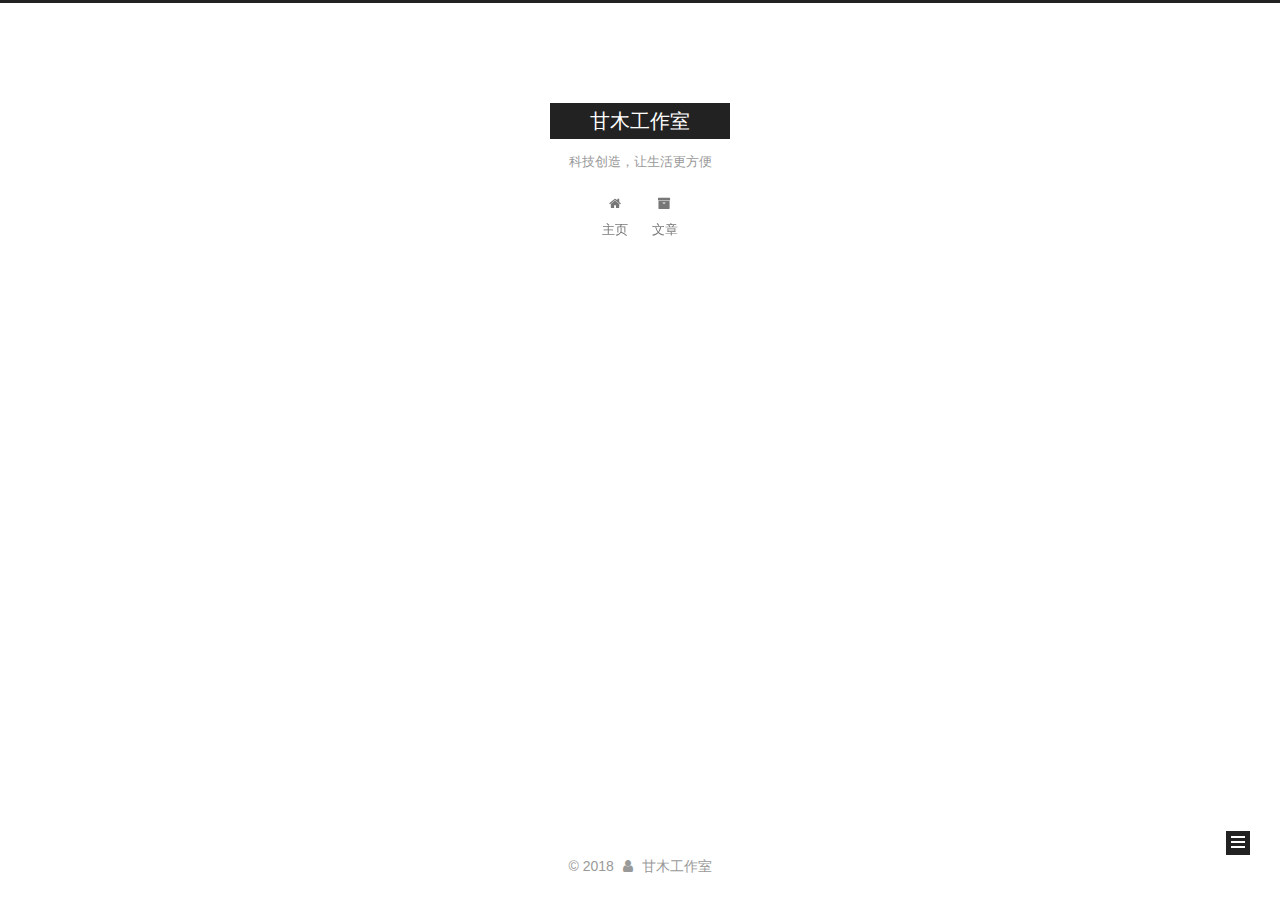
==== commit 87c815d9: "Site updated: 2018-05-29 21:17:13" ====
--- a/index.html
+++ b/index.html
@@ -5,7 +5,7 @@
   
 
 
-<html class="theme-next mist use-motion" lang="zh-Hans">
+<html class="theme-next muse use-motion" lang="zh-Hans">
 <head>
   <meta charset="UTF-8"/>
 <meta http-equiv="X-UA-Compatible" content="IE=edge" />
@@ -81,7 +81,7 @@
 
 <meta property="og:type" content="website">
 <meta property="og:title" content="甘木工作室">
-<meta property="og:url" content="http://yoursite.com/index.html">
+<meta property="og:url" content="http://sysuygm.club/index.html">
 <meta property="og:site_name" content="甘木工作室">
 <meta property="og:locale" content="zh-Hans">
 <meta name="twitter:card" content="summary">
@@ -93,7 +93,7 @@
   var NexT = window.NexT || {};
   var CONFIG = {
     root: '/',
-    scheme: 'Mist',
+    scheme: 'Muse',
     version: '5.1.4',
     sidebar: {"position":"right","display":"post","offset":12,"b2t":false,"scrollpercent":false,"onmobile":false},
     fancybox: true,
@@ -115,7 +115,7 @@
 
 
 
-  <link rel="canonical" href="http://yoursite.com/"/>
+  <link rel="canonical" href="http://sysuygm.club/"/>
 
 
 
@@ -229,7 +229,7 @@
   
   
   <div class="post-block">
-    <link itemprop="mainEntityOfPage" href="http://yoursite.com/2018/05/29/GAN-based Synthetic Medical Image Augmentation/">
+    <link itemprop="mainEntityOfPage" href="http://sysuygm.club/2018/05/29/GAN-based Synthetic Medical Image Augmentation/">
 
     <span hidden itemprop="author" itemscope itemtype="http://schema.org/Person">
       <meta itemprop="name" content="Ganmu">
--- a/css/main.css
+++ b/css/main.css
@@ -226,51 +226,51 @@
   margin: 20px 0 15px;
 }
 h1 {
-  font-size: 24px;
+  font-size: 22px;
 }
 @media (max-width: 767px) {
   h1 {
-    font-size: 20px;
+    font-size: 18px;
   }
 }
 h2 {
-  font-size: 22px;
+  font-size: 20px;
 }
 @media (max-width: 767px) {
   h2 {
-    font-size: 18px;
+    font-size: 16px;
   }
 }
 h3 {
-  font-size: 20px;
+  font-size: 18px;
 }
 @media (max-width: 767px) {
   h3 {
-    font-size: 16px;
+    font-size: 14px;
   }
 }
 h4 {
-  font-size: 18px;
+  font-size: 16px;
 }
 @media (max-width: 767px) {
   h4 {
-    font-size: 14px;
+    font-size: 12px;
   }
 }
 h5 {
-  font-size: 16px;
+  font-size: 14px;
 }
 @media (max-width: 767px) {
   h5 {
-    font-size: 12px;
+    font-size: 10px;
   }
 }
 h6 {
-  font-size: 14px;
+  font-size: 12px;
 }
 @media (max-width: 767px) {
   h6 {
-    font-size: 10px;
+    font-size: 8px;
   }
 }
 p {
@@ -940,8 +940,8 @@
   display: inline-block;
   padding: 0 20px;
   font-size: 14px;
-  color: #555;
-  background: transparent;
+  color: #fff;
+  background: #222;
   border: 2px solid #222;
   text-decoration: none;
   border-radius: 0;
@@ -1101,7 +1101,7 @@
 }
 .site-meta {
   margin: 0;
-  text-align: left;
+  text-align: center;
 }
 @media (max-width: 767px) {
   .site-meta {
@@ -1112,12 +1112,12 @@
   position: relative;
   display: inline-block;
   padding: 0 40px;
-  color: #222;
+  color: #fff;
   background: #222;
   border-bottom: none;
 }
 .brand:hover {
-  color: #222;
+  color: #fff;
 }
 .logo {
   display: inline-block;
@@ -1348,7 +1348,7 @@
 .posts-collapse {
   position: relative;
   z-index: 1010;
-  margin-left: 0;
+  margin-left: 55px;
 }
 .posts-collapse::after {
   content: " ";
@@ -1822,7 +1822,7 @@
   width: 4px;
   height: 4px;
   border-radius: 50%;
-  background: #c318d5;
+  background: #ff6b4e;
 }
 .links-of-blogroll {
   font-size: 13px;
@@ -2585,322 +2585,78 @@
 .page-post-detail .comments {
   overflow: hidden;
 }
-h1,
-h2,
-h3,
-h4,
-h5,
-h6 {
-  margin: 20px 0 10px;
-}
-p {
-  margin: 0 0 25px 0;
-}
-a {
-  border-bottom-color: #ccc;
-}
-hr {
-  margin: 20px 0;
-  height: 2px;
-}
-.main-inner {
-  margin-top: 80px;
-}
-.header {
-  background: #f5f5f5;
-}
-.header-inner {
-  padding: 25px 0 20px;
-}
-.header-inner:before,
-.header-inner:after {
-  content: " ";
-  display: table;
-}
-.header-inner:after {
-  clear: both;
-}
-@media (max-width: 767px) {
-  .header-inner {
+@media (max-width: 767px) {
+  .header-inner,
+  .container .main-inner,
+  .footer-inner {
     width: auto;
-    margin-bottom: 50px;
-    padding: 10px;
-  }
-}
-.site-meta {
-  float: left;
-  margin-left: -20px;
-  line-height: normal;
-}
-@media (max-width: 767px) {
-  .site-meta {
-    margin-left: 10px;
-  }
-}
-.site-meta .brand {
-  padding: 2px 1px;
+  }
+}
+embed {
+  display: block;
+  margin: 0px auto 25px auto;
+}
+.custom-logo .site-meta-headline {
+  text-align: center;
+}
+.custom-logo .brand {
   background: none;
 }
-@media (max-width: 767px) {
-  .site-meta .brand {
-    display: block;
-  }
-}
-.site-meta .logo {
-  display: none;
-}
-.site-meta .site-title {
-  font-size: 22px;
-  font-weight: bolder;
-}
-@media (max-width: 767px) {
-  .site-meta .site-title {
-    line-height: 34px;
-  }
-}
-.logo-line-before,
-.logo-line-after {
-  display: block;
-  overflow: hidden;
+.custom-logo .site-title {
+  margin: 10px auto 0;
+  font-size: 24px;
+  color: #222;
+}
+.custom-logo .site-title a {
+  border: none;
+}
+.custom-logo-image {
   margin: 0 auto;
-  width: 75%;
-}
-@media (max-width: 767px) {
-  .logo-line-before,
-  .logo-line-after {
-    display: none;
-  }
-}
-.logo-line-before i,
-.logo-line-after i {
-  position: relative;
-  display: block;
-  height: 2px;
-  background: #222;
-}
-@media (max-width: 767px) {
-  .logo-line-before i,
-  .logo-line-after i {
-    height: 3px;
-  }
-}
-.use-motion .logo-line-before i {
-  left: -100%;
-}
-.use-motion .logo-line-after i {
-  right: -100%;
-}
-.site-subtitle {
-  display: none;
-}
-.site-nav-toggle {
-  position: static;
-  float: right;
-}
-.menu {
-  float: right;
-  margin: 8px 0 0 0;
+  padding: 5px;
+  max-width: 150px;
+  background: #fff;
+}
+@media (max-width: 767px) {
+  .site-nav {
+    position: absolute;
+    left: 0;
+    top: 52px;
+    margin: 0;
+    width: 100%;
+    padding: 0;
+    background: #fff;
+    border-bottom: 1px solid #ddd;
+    z-index: 1030;
+  }
 }
 @media (max-width: 767px) {
   .menu {
-    margin: 20px 0 0 0;
-    padding: 0;
-  }
-}
-.menu br {
-  display: none;
-}
-.menu .menu-item {
-  margin: 0;
+    text-align: left;
+  }
 }
 @media (max-width: 767px) {
   .menu .menu-item {
     display: block;
-  }
-}
-.menu .menu-item a {
-  padding: 0 10px;
-  background: none;
-  border: none;
-  border-radius: 2px;
-  transition-property: background;
+    margin: 0 10px;
+    vertical-align: top;
+  }
+}
+@media (max-width: 767px) {
+  .menu .menu-item br {
+    display: none;
+  }
 }
 @media (max-width: 767px) {
   .menu .menu-item a {
-    text-align: left;
-  }
-}
-.menu .menu-item a:hover {
-  background: #e1e1e1;
-}
-.menu a::before {
-  display: none;
-}
-@media (max-width: 767px) {
-  .menu a::before {
-    display: block;
-  }
-}
-@media (max-width: 767px) {
-  .menu {
-    float: none;
-  }
+    padding: 5px 10px;
+  }
+}
+.menu .menu-item .fa {
+  margin-right: 0;
 }
 .site-search form {
   display: none;
 }
-.posts-expand {
-  padding-top: 0;
-}
-.posts-expand .post-title,
-.posts-expand .post-meta {
-  text-align: left;
-}
-@media (max-width: 767px) {
-  .posts-expand .post-title,
-  .posts-expand .post-meta {
-    text-align: center;
-  }
-}
-.posts-expand .post-eof {
-  display: none;
-}
-.posts-expand .post {
-  margin-top: 120px;
-}
-.posts-expand .post:first-child {
-  margin-top: 0;
-}
-.posts-expand .post-meta {
-  margin-top: 5px;
-  margin-bottom: 20px;
-}
-.posts-expand .post-title {
-  position: relative;
-  font-size: 26px;
-  font-weight: 400;
-}
-@media (max-width: 767px) {
-  .posts-expand .post-title {
-    font-size: 22px;
-  }
-}
-@media (min-width: 1600px) {
-  .posts-expand .post-title {
-    font-size: 26px;
-  }
-}
-.posts-expand .post-title:hover:before {
-  background: #222;
-}
-@media (max-width: 767px) {
-  .posts-expand .post-body {
-    font-size: 12px;
-  }
-}
-.posts-expand .post-body img {
-  margin: 0;
-}
-.posts-expand .post-tags {
-  text-align: left;
-}
-.posts-expand .post-tags a {
-  padding: 1px 5px;
-  background: #f5f5f5;
-  border-bottom: none;
-}
-.posts-expand .post-tags a:hover {
-  background: #ccc;
-}
-.posts-expand .post-nav {
-  margin-top: 40px;
-}
-.post-button {
-  margin-top: 20px;
-  text-align: left;
-}
-.post-button a {
-  padding: 0;
-  font-size: 14px;
-  background: none;
-  border: none;
-  border-bottom: 2px solid #666;
-  transition-property: border;
-}
-@media (max-width: 767px) {
-  .post-button a {
-    font-size: 12px;
-  }
-}
-@media (min-width: 1600px) {
-  .post-button a {
-    font-size: 16px;
-  }
-}
-.post-button a:hover {
-  border-bottom-color: #222;
-}
 .links-of-blogroll-inline .links-of-blogroll-item {
   display: inline-block;
 }
-.btn {
-  padding: 0 10px;
-  border-width: 2px;
-  border-radius: 0;
-}
-.headband {
-  display: none;
-}
-.site-search {
-  position: relative;
-  float: right;
-  margin-top: 5px;
-  padding-top: 3px;
-}
-@media (max-width: 767px) {
-  .site-search {
-    float: none;
-    padding: 0 10px;
-  }
-}
-@media (max-width: 767px) {
-  .container .main-inner {
-    width: auto;
-  }
-}
-.page-post-detail .post-title,
-.page-post-detail .post-meta {
-  text-align: center;
-}
-.page-post-detail .post-title:before {
-  display: none;
-}
-.page-post-detail .post-meta {
-  margin-bottom: 60px;
-}
-.pagination {
-  margin: 120px 0 0;
-  text-align: left;
-}
-@media (max-width: 767px) {
-  .pagination {
-    margin: 80px 10px 0;
-    text-align: center;
-  }
-}
-.footer {
-  margin-top: 80px;
-  padding: 10px 0;
-  background: #f5f5f5;
-  color: #666;
-}
-.footer-inner {
-  margin: 0 auto;
-  text-align: left;
-}
-@media (max-width: 767px) {
-  .footer-inner {
-    width: auto;
-    text-align: center;
-  }
-}
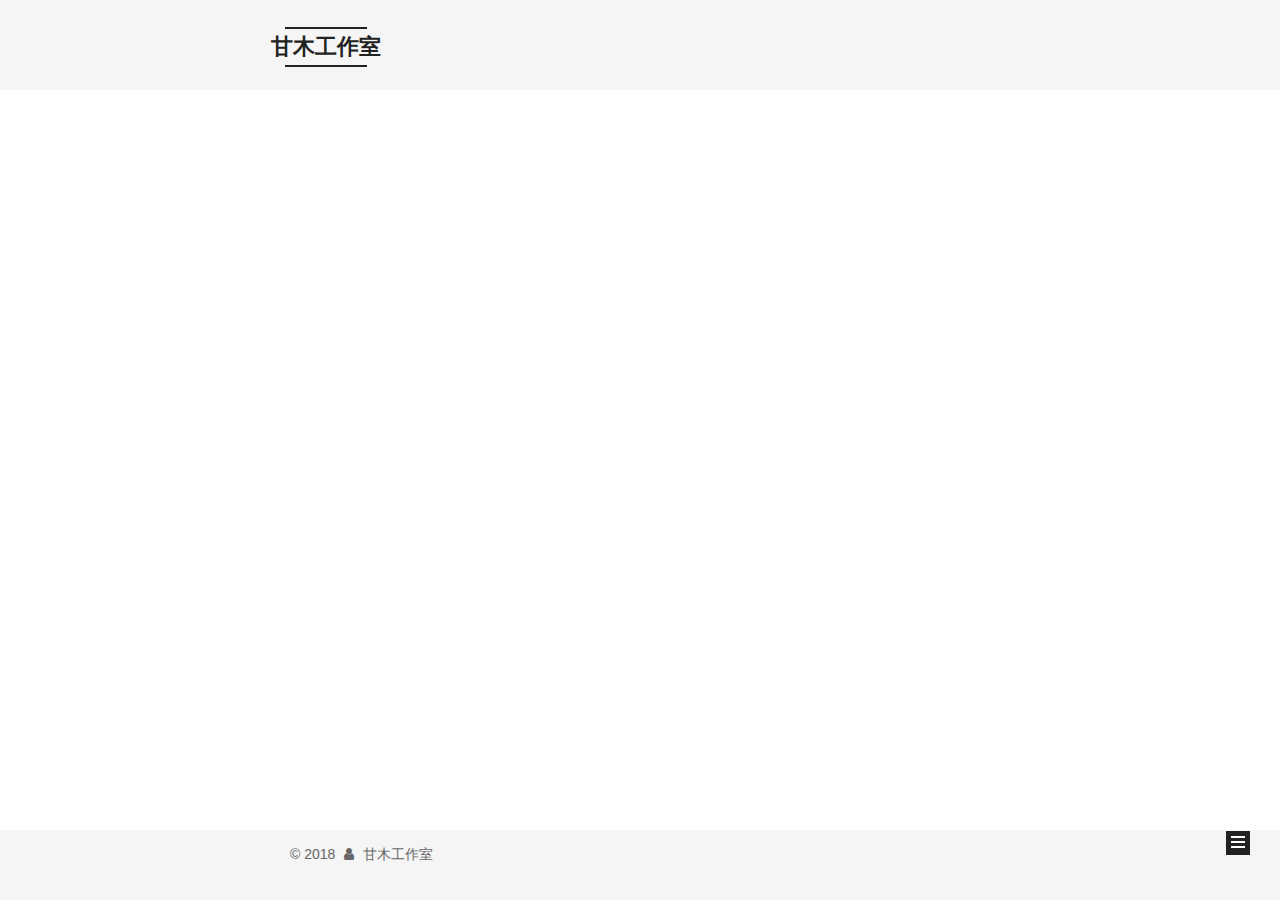
==== commit 69a247bf: "Site updated: 2018-05-29 21:27:21" ====
--- a/index.html
+++ b/index.html
@@ -5,7 +5,7 @@
   
 
 
-<html class="theme-next muse use-motion" lang="zh-Hans">
+<html class="theme-next mist use-motion" lang="zh-Hans">
 <head>
   <meta charset="UTF-8"/>
 <meta http-equiv="X-UA-Compatible" content="IE=edge" />
@@ -93,7 +93,7 @@
   var NexT = window.NexT || {};
   var CONFIG = {
     root: '/',
-    scheme: 'Muse',
+    scheme: 'Mist',
     version: '5.1.4',
     sidebar: {"position":"right","display":"post","offset":12,"b2t":false,"scrollpercent":false,"onmobile":false},
     fancybox: true,
--- a/css/main.css
+++ b/css/main.css
@@ -226,51 +226,51 @@
   margin: 20px 0 15px;
 }
 h1 {
+  font-size: 24px;
+}
+@media (max-width: 767px) {
+  h1 {
+    font-size: 20px;
+  }
+}
+h2 {
   font-size: 22px;
 }
 @media (max-width: 767px) {
-  h1 {
+  h2 {
     font-size: 18px;
   }
 }
-h2 {
+h3 {
   font-size: 20px;
 }
 @media (max-width: 767px) {
-  h2 {
+  h3 {
     font-size: 16px;
   }
 }
-h3 {
+h4 {
   font-size: 18px;
 }
 @media (max-width: 767px) {
-  h3 {
+  h4 {
     font-size: 14px;
   }
 }
-h4 {
+h5 {
   font-size: 16px;
 }
 @media (max-width: 767px) {
-  h4 {
+  h5 {
     font-size: 12px;
   }
 }
-h5 {
+h6 {
   font-size: 14px;
 }
 @media (max-width: 767px) {
-  h5 {
+  h6 {
     font-size: 10px;
-  }
-}
-h6 {
-  font-size: 12px;
-}
-@media (max-width: 767px) {
-  h6 {
-    font-size: 8px;
   }
 }
 p {
@@ -940,8 +940,8 @@
   display: inline-block;
   padding: 0 20px;
   font-size: 14px;
-  color: #fff;
-  background: #222;
+  color: #555;
+  background: transparent;
   border: 2px solid #222;
   text-decoration: none;
   border-radius: 0;
@@ -1101,7 +1101,7 @@
 }
 .site-meta {
   margin: 0;
-  text-align: center;
+  text-align: left;
 }
 @media (max-width: 767px) {
   .site-meta {
@@ -1112,12 +1112,12 @@
   position: relative;
   display: inline-block;
   padding: 0 40px;
-  color: #fff;
+  color: #222;
   background: #222;
   border-bottom: none;
 }
 .brand:hover {
-  color: #fff;
+  color: #222;
 }
 .logo {
   display: inline-block;
@@ -1348,7 +1348,7 @@
 .posts-collapse {
   position: relative;
   z-index: 1010;
-  margin-left: 55px;
+  margin-left: 0;
 }
 .posts-collapse::after {
   content: " ";
@@ -1822,7 +1822,7 @@
   width: 4px;
   height: 4px;
   border-radius: 50%;
-  background: #ff6b4e;
+  background: #1d98ff;
 }
 .links-of-blogroll {
   font-size: 13px;
@@ -2585,78 +2585,322 @@
 .page-post-detail .comments {
   overflow: hidden;
 }
-@media (max-width: 767px) {
-  .header-inner,
-  .container .main-inner,
+h1,
+h2,
+h3,
+h4,
+h5,
+h6 {
+  margin: 20px 0 10px;
+}
+p {
+  margin: 0 0 25px 0;
+}
+a {
+  border-bottom-color: #ccc;
+}
+hr {
+  margin: 20px 0;
+  height: 2px;
+}
+.main-inner {
+  margin-top: 80px;
+}
+.header {
+  background: #f5f5f5;
+}
+.header-inner {
+  padding: 25px 0 20px;
+}
+.header-inner:before,
+.header-inner:after {
+  content: " ";
+  display: table;
+}
+.header-inner:after {
+  clear: both;
+}
+@media (max-width: 767px) {
+  .header-inner {
+    width: auto;
+    margin-bottom: 50px;
+    padding: 10px;
+  }
+}
+.site-meta {
+  float: left;
+  margin-left: -20px;
+  line-height: normal;
+}
+@media (max-width: 767px) {
+  .site-meta {
+    margin-left: 10px;
+  }
+}
+.site-meta .brand {
+  padding: 2px 1px;
+  background: none;
+}
+@media (max-width: 767px) {
+  .site-meta .brand {
+    display: block;
+  }
+}
+.site-meta .logo {
+  display: none;
+}
+.site-meta .site-title {
+  font-size: 22px;
+  font-weight: bolder;
+}
+@media (max-width: 767px) {
+  .site-meta .site-title {
+    line-height: 34px;
+  }
+}
+.logo-line-before,
+.logo-line-after {
+  display: block;
+  overflow: hidden;
+  margin: 0 auto;
+  width: 75%;
+}
+@media (max-width: 767px) {
+  .logo-line-before,
+  .logo-line-after {
+    display: none;
+  }
+}
+.logo-line-before i,
+.logo-line-after i {
+  position: relative;
+  display: block;
+  height: 2px;
+  background: #222;
+}
+@media (max-width: 767px) {
+  .logo-line-before i,
+  .logo-line-after i {
+    height: 3px;
+  }
+}
+.use-motion .logo-line-before i {
+  left: -100%;
+}
+.use-motion .logo-line-after i {
+  right: -100%;
+}
+.site-subtitle {
+  display: none;
+}
+.site-nav-toggle {
+  position: static;
+  float: right;
+}
+.menu {
+  float: right;
+  margin: 8px 0 0 0;
+}
+@media (max-width: 767px) {
+  .menu {
+    margin: 20px 0 0 0;
+    padding: 0;
+  }
+}
+.menu br {
+  display: none;
+}
+.menu .menu-item {
+  margin: 0;
+}
+@media (max-width: 767px) {
+  .menu .menu-item {
+    display: block;
+  }
+}
+.menu .menu-item a {
+  padding: 0 10px;
+  background: none;
+  border: none;
+  border-radius: 2px;
+  transition-property: background;
+}
+@media (max-width: 767px) {
+  .menu .menu-item a {
+    text-align: left;
+  }
+}
+.menu .menu-item a:hover {
+  background: #e1e1e1;
+}
+.menu a::before {
+  display: none;
+}
+@media (max-width: 767px) {
+  .menu a::before {
+    display: block;
+  }
+}
+@media (max-width: 767px) {
+  .menu {
+    float: none;
+  }
+}
+.site-search form {
+  display: none;
+}
+.posts-expand {
+  padding-top: 0;
+}
+.posts-expand .post-title,
+.posts-expand .post-meta {
+  text-align: left;
+}
+@media (max-width: 767px) {
+  .posts-expand .post-title,
+  .posts-expand .post-meta {
+    text-align: center;
+  }
+}
+.posts-expand .post-eof {
+  display: none;
+}
+.posts-expand .post {
+  margin-top: 120px;
+}
+.posts-expand .post:first-child {
+  margin-top: 0;
+}
+.posts-expand .post-meta {
+  margin-top: 5px;
+  margin-bottom: 20px;
+}
+.posts-expand .post-title {
+  position: relative;
+  font-size: 26px;
+  font-weight: 400;
+}
+@media (max-width: 767px) {
+  .posts-expand .post-title {
+    font-size: 22px;
+  }
+}
+@media (min-width: 1600px) {
+  .posts-expand .post-title {
+    font-size: 26px;
+  }
+}
+.posts-expand .post-title:hover:before {
+  background: #222;
+}
+@media (max-width: 767px) {
+  .posts-expand .post-body {
+    font-size: 12px;
+  }
+}
+.posts-expand .post-body img {
+  margin: 0;
+}
+.posts-expand .post-tags {
+  text-align: left;
+}
+.posts-expand .post-tags a {
+  padding: 1px 5px;
+  background: #f5f5f5;
+  border-bottom: none;
+}
+.posts-expand .post-tags a:hover {
+  background: #ccc;
+}
+.posts-expand .post-nav {
+  margin-top: 40px;
+}
+.post-button {
+  margin-top: 20px;
+  text-align: left;
+}
+.post-button a {
+  padding: 0;
+  font-size: 14px;
+  background: none;
+  border: none;
+  border-bottom: 2px solid #666;
+  transition-property: border;
+}
+@media (max-width: 767px) {
+  .post-button a {
+    font-size: 12px;
+  }
+}
+@media (min-width: 1600px) {
+  .post-button a {
+    font-size: 16px;
+  }
+}
+.post-button a:hover {
+  border-bottom-color: #222;
+}
+.links-of-blogroll-inline .links-of-blogroll-item {
+  display: inline-block;
+}
+.btn {
+  padding: 0 10px;
+  border-width: 2px;
+  border-radius: 0;
+}
+.headband {
+  display: none;
+}
+.site-search {
+  position: relative;
+  float: right;
+  margin-top: 5px;
+  padding-top: 3px;
+}
+@media (max-width: 767px) {
+  .site-search {
+    float: none;
+    padding: 0 10px;
+  }
+}
+@media (max-width: 767px) {
+  .container .main-inner {
+    width: auto;
+  }
+}
+.page-post-detail .post-title,
+.page-post-detail .post-meta {
+  text-align: center;
+}
+.page-post-detail .post-title:before {
+  display: none;
+}
+.page-post-detail .post-meta {
+  margin-bottom: 60px;
+}
+.pagination {
+  margin: 120px 0 0;
+  text-align: left;
+}
+@media (max-width: 767px) {
+  .pagination {
+    margin: 80px 10px 0;
+    text-align: center;
+  }
+}
+.footer {
+  margin-top: 80px;
+  padding: 10px 0;
+  background: #f5f5f5;
+  color: #666;
+}
+.footer-inner {
+  margin: 0 auto;
+  text-align: left;
+}
+@media (max-width: 767px) {
   .footer-inner {
     width: auto;
-  }
-}
-embed {
-  display: block;
-  margin: 0px auto 25px auto;
-}
-.custom-logo .site-meta-headline {
-  text-align: center;
-}
-.custom-logo .brand {
-  background: none;
-}
-.custom-logo .site-title {
-  margin: 10px auto 0;
-  font-size: 24px;
-  color: #222;
-}
-.custom-logo .site-title a {
-  border: none;
-}
-.custom-logo-image {
-  margin: 0 auto;
-  padding: 5px;
-  max-width: 150px;
-  background: #fff;
-}
-@media (max-width: 767px) {
-  .site-nav {
-    position: absolute;
-    left: 0;
-    top: 52px;
-    margin: 0;
-    width: 100%;
-    padding: 0;
-    background: #fff;
-    border-bottom: 1px solid #ddd;
-    z-index: 1030;
-  }
-}
-@media (max-width: 767px) {
-  .menu {
-    text-align: left;
-  }
-}
-@media (max-width: 767px) {
-  .menu .menu-item {
-    display: block;
-    margin: 0 10px;
-    vertical-align: top;
-  }
-}
-@media (max-width: 767px) {
-  .menu .menu-item br {
-    display: none;
-  }
-}
-@media (max-width: 767px) {
-  .menu .menu-item a {
-    padding: 5px 10px;
-  }
-}
-.menu .menu-item .fa {
-  margin-right: 0;
-}
-.site-search form {
-  display: none;
-}
-.links-of-blogroll-inline .links-of-blogroll-item {
-  display: inline-block;
-}
+    text-align: center;
+  }
+}
